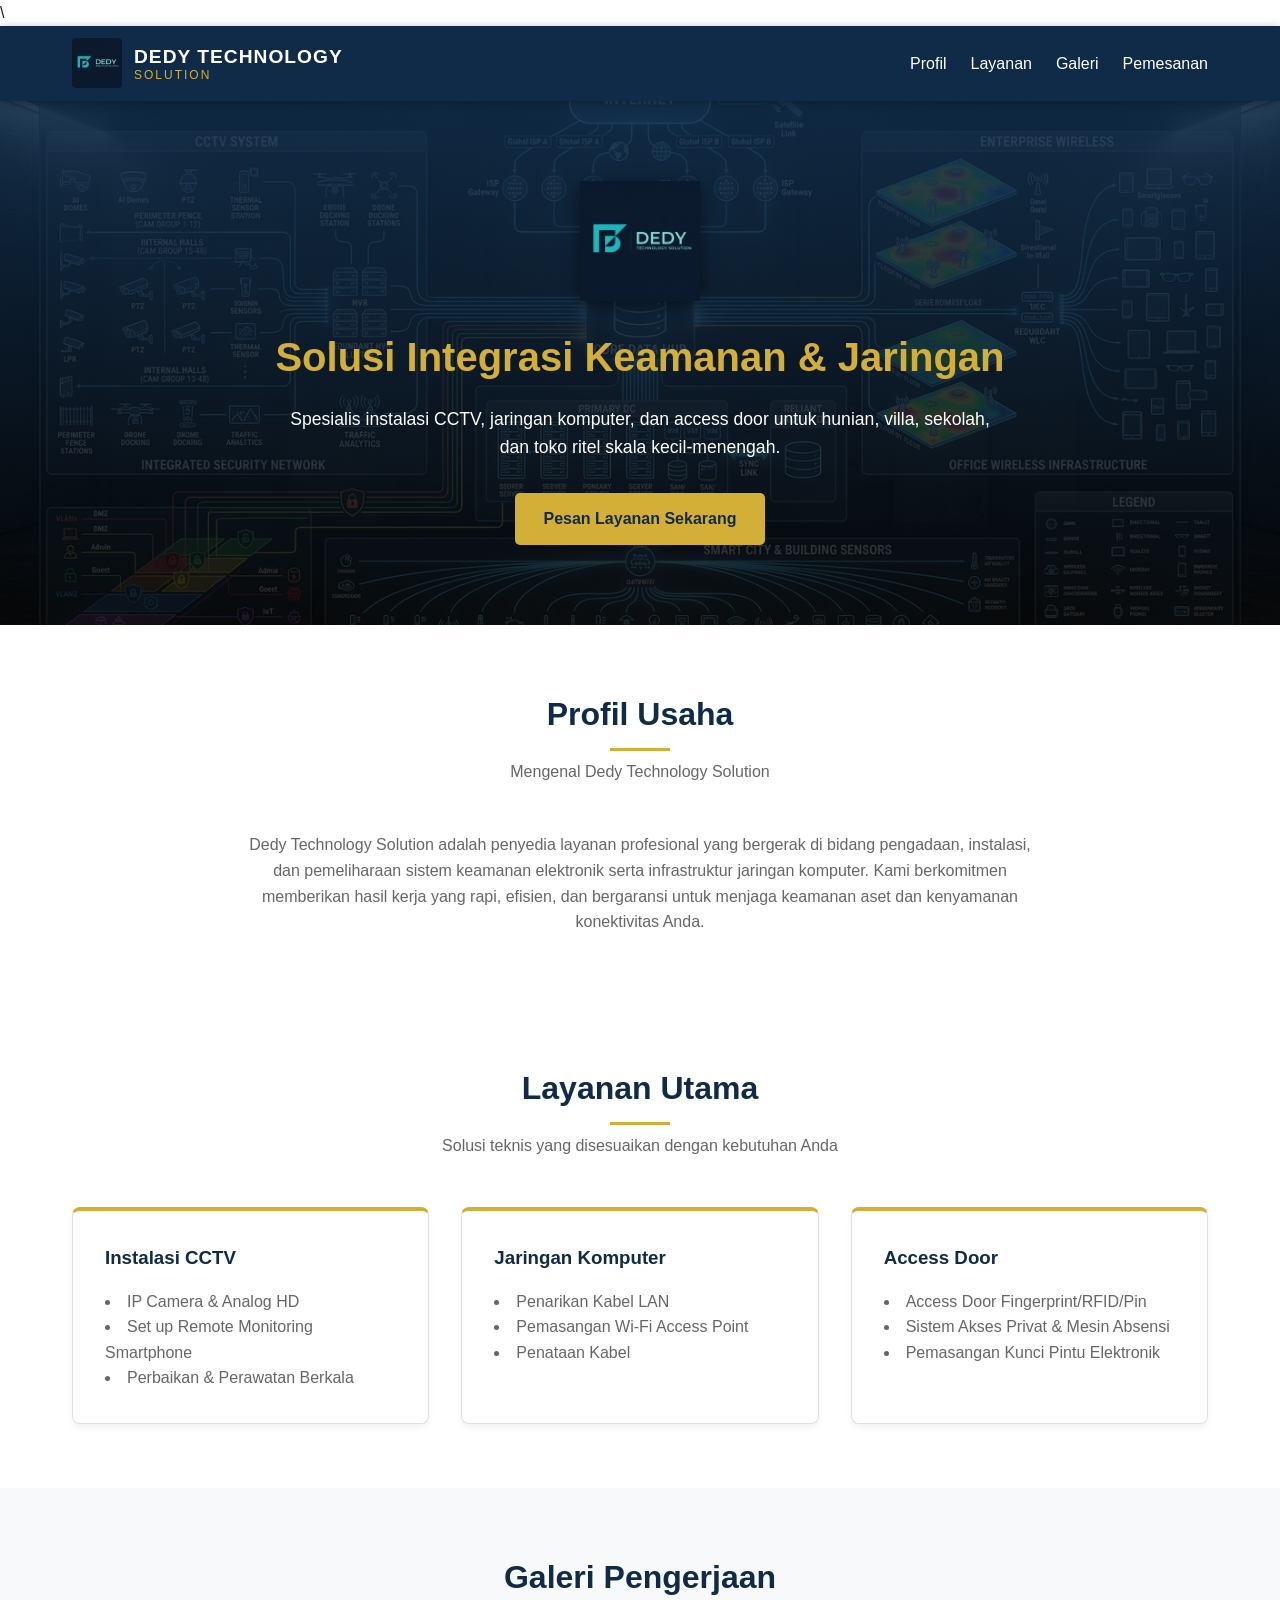
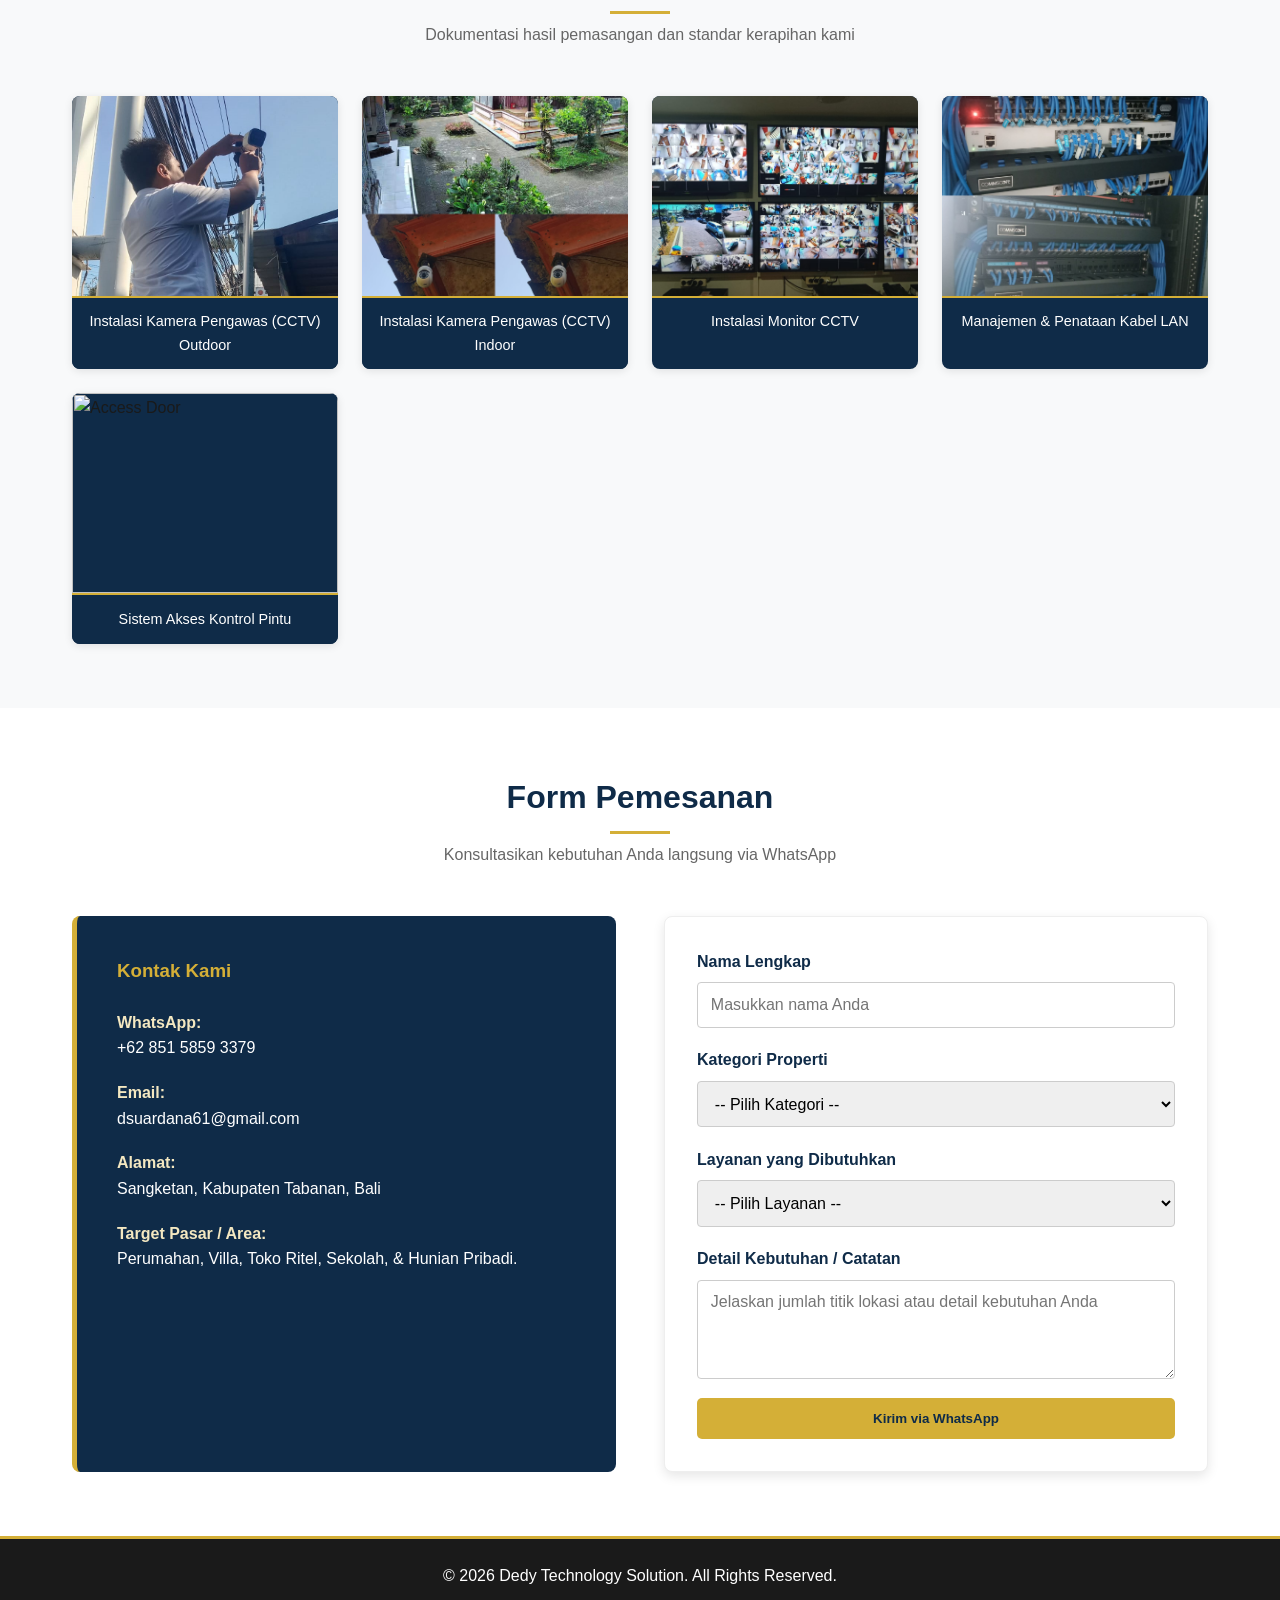
==== dts.html @ 887e9e8c "Update dts.html add image" ====
\<!DOCTYPE html>
<html lang="id">
<head>
  <meta charset="UTF-8">
  <meta name="viewport" content="width=device-width, initial-scale=1.0">
  <title>Dedy Technology Solution - Solusi Keamanan & Jaringan</title>
  <style>
    /* --- CSS RESET & VARIABLES --- */
    :root {
      --primary-blue: #0f2b48;
      --accent-gold: #d4af37;
      --light-gold: #f4e8c1;
      --bg-white: #ffffff;
      --bg-light: #f8f9fa;
      --text-dark: #1a1a1a;
      --text-gray: #666666;
    }

    * {
      box-sizing: border-box;
      margin: 0;
      padding: 0;
      font-family: 'Segoe UI', Tahoma, Geneva, Verdana, sans-serif;
    }

    body {
      color: var(--text-dark);
      background-color: var(--bg-white);
      line-height: 1.6;
    }

    /* --- NAVBAR --- */
    header {
      background-color: var(--primary-blue);
      position: sticky;
      top: 0;
      z-index: 1000;
      box-shadow: 0 2px 10px rgba(0,0,0,0.3);
    }

    .navbar {
      display: flex;
      justify-content: space-between;
      align-items: center;
      max-width: 1200px;
      margin: 0 auto;
      padding: 0.8rem 2rem;
    }

    .logo-container {
      display: flex;
      align-items: center;
      gap: 12px;
      text-decoration: none;
    }

    .logo-img {
      height: 50px;
      width: auto;
      object-fit: contain;
      border-radius: 4px;
    }

    .logo-text {
      font-size: 1.2rem;
      font-weight: bold;
      color: var(--bg-white);
      text-transform: uppercase;
      letter-spacing: 1px;
      line-height: 1.2;
    }

    .logo-text span {
      color: var(--accent-gold);
      display: block;
      font-size: 0.75rem;
      letter-spacing: 2px;
      font-weight: 500;
    }

    .nav-links {
      display: flex;
      list-style: none;
      gap: 1.5rem;
    }

    .nav-links a {
      color: var(--bg-white);
      text-decoration: none;
      font-weight: 500;
      transition: color 0.3s;
    }

    .nav-links a:hover {
      color: var(--accent-gold);
    }

    /* --- HERO SECTION --- */
    .hero {
      background: linear-gradient(rgba(15, 43, 72, 0.9), rgba(0, 0, 0, 0.8)), 
                  url('assets/back1.png') center/cover no-repeat;
      color: var(--bg-white);
      text-align: center;
      padding: 5rem 1rem;
    }

    .hero-logo {
      width: 120px;
      height: auto;
      margin-bottom: 1.5rem;
      filter: drop-shadow(0px 4px 8px rgba(0,0,0,0.5));
    }

    .hero h1 {
      font-size: 2.5rem;
      margin-bottom: 1rem;
      color: var(--accent-gold);
    }

    .hero p {
      font-size: 1.1rem;
      max-width: 700px;
      margin: 0 auto 2rem;
    }

    .btn-gold {
      background-color: var(--accent-gold);
      color: var(--primary-blue);
      padding: 0.8rem 1.8rem;
      border: none;
      border-radius: 5px;
      font-weight: bold;
      text-decoration: none;
      cursor: pointer;
      display: inline-block;
      transition: background-color 0.3s;
    }

    .btn-gold:hover {
      background-color: #b8962d;
      color: var(--bg-white);
    }

    /* --- SECTIONS COMMON --- */
    section {
      padding: 4rem 2rem;
      max-width: 1200px;
      margin: 0 auto;
    }

    .section-title {
      text-align: center;
      font-size: 2rem;
      color: var(--primary-blue);
      margin-bottom: 0.5rem;
      position: relative;
    }

    .section-subtitle {
      text-align: center;
      color: var(--text-gray);
      margin-bottom: 3rem;
    }

    .section-title::after {
      content: '';
      display: block;
      width: 60px;
      height: 3px;
      background-color: var(--accent-gold);
      margin: 0.5rem auto 0;
    }

    /* --- PROFIL & LAYANAN --- */
    .services-grid {
      display: grid;
      grid-template-columns: repeat(auto-fit, minmax(280px, 1fr));
      gap: 2rem;
    }

    .card {
      background-color: var(--bg-white);
      border: 1px solid #e0e0e0;
      border-top: 4px solid var(--accent-gold);
      padding: 2rem;
      border-radius: 8px;
      box-shadow: 0 4px 6px rgba(0,0,0,0.05);
    }

    .card h3 {
      color: var(--primary-blue);
      margin-bottom: 1rem;
    }

    .card ul {
      list-style-position: inside;
      color: var(--text-gray);
    }

    /* --- GALERI --- */
    .bg-light {
      background-color: var(--bg-light);
      max-width: 100%;
    }

    .gallery-container {
      max-width: 1200px;
      margin: 0 auto;
    }

    .gallery-grid {
      display: grid;
      grid-template-columns: repeat(auto-fit, minmax(250px, 1fr));
      gap: 1.5rem;
    }

    .gallery-item {
      position: relative;
      overflow: hidden;
      border-radius: 8px;
      box-shadow: 0 2px 8px rgba(0,0,0,0.1);
      background-color: var(--primary-blue);
    }

    .gallery-item img {
      width: 100%;
      height: 200px;
      object-fit: cover;
      display: block;
      transition: transform 0.3s;
    }

    .gallery-item:hover img {
      transform: scale(1.05);
      opacity: 0.8;
    }

    .gallery-caption {
      padding: 0.8rem;
      background-color: var(--primary-blue);
      color: var(--bg-white);
      text-align: center;
      font-size: 0.9rem;
      border-top: 2px solid var(--accent-gold);
    }

    /* --- KONTAK & FORM --- */
    .contact-wrapper {
      display: grid;
      grid-template-columns: repeat(auto-fit, minmax(300px, 1fr));
      gap: 3rem;
    }

    .contact-info {
      background-color: var(--primary-blue);
      color: var(--bg-white);
      padding: 2.5rem;
      border-radius: 8px;
      border-left: 5px solid var(--accent-gold);
    }

    .contact-info h3 {
      color: var(--accent-gold);
      margin-bottom: 1.5rem;
    }

    .contact-item {
      margin-bottom: 1.2rem;
    }

    .contact-item strong {
      display: block;
      color: var(--light-gold);
    }

    .order-form {
      background-color: var(--bg-white);
      padding: 2rem;
      border-radius: 8px;
      box-shadow: 0 4px 12px rgba(0,0,0,0.1);
      border: 1px solid #eee;
    }

    .form-group {
      margin-bottom: 1.2rem;
    }

    .form-group label {
      display: block;
      margin-bottom: 0.5rem;
      font-weight: 600;
      color: var(--primary-blue);
    }

    .form-group input,
    .form-group select,
    .form-group textarea {
      width: 100%;
      padding: 0.8rem;
      border: 1px solid #ccc;
      border-radius: 4px;
      font-size: 1rem;
    }

    .form-group input:focus,
    .form-group select:focus,
    .form-group textarea:focus {
      outline: none;
      border-color: var(--accent-gold);
    }

    /* --- FOOTER --- */
    footer {
      background-color: var(--text-dark);
      color: var(--bg-white);
      text-align: center;
      padding: 1.5rem;
      border-top: 3px solid var(--accent-gold);
    }

    /* --- RESPONSIVE --- */
    @media (max-width: 768px) {
      .navbar {
        flex-direction: column;
        gap: 1rem;
      }
      .hero h1 {
        font-size: 1.8rem;
      }
    }
  </style>
</head>
<body>

  <!-- NAVBAR WITH LOGO -->
  <header>
    <div class="navbar">
      <a href="#" class="logo-container">
        <img src="Logo.png" alt="Dedy Technology Solution Logo" class="logo-img">
        <div class="logo-text">
          Dedy Technology
          <span>SOLUTION</span>
        </div>
      </a>
      <ul class="nav-links">
        <li><a href="#profil">Profil</a></li>
        <li><a href="#layanan">Layanan</a></li>
        <li><a href="#galeri">Galeri</a></li>
        <li><a href="#pemesanan">Pemesanan</a></li>
      </ul>
    </div>
  </header>

  <!-- HERO SECTION -->
  <div class="hero">
    <img src="Logo.png" alt="Logo Dedy Technology Solution" class="hero-logo">
    <h1>Solusi Integrasi Keamanan & Jaringan</h1>
    <p>Spesialis instalasi CCTV, jaringan komputer, dan access door untuk hunian, villa, sekolah, dan toko ritel skala kecil-menengah.</p>
    <a href="#pemesanan" class="btn-gold">Pesan Layanan Sekarang</a>
  </div>

  <!-- PROFIL SECTION -->
  <section id="profil">
    <h2 class="section-title">Profil Usaha</h2>
    <p class="section-subtitle">Mengenal Dedy Technology Solution</p>
    <p style="text-align: center; max-width: 800px; margin: 0 auto; color: var(--text-gray);">
      Dedy Technology Solution adalah penyedia layanan profesional yang bergerak di bidang pengadaan, instalasi, dan pemeliharaan sistem keamanan elektronik serta infrastruktur jaringan komputer. Kami berkomitmen memberikan hasil kerja yang rapi, efisien, dan bergaransi untuk menjaga keamanan aset dan kenyamanan konektivitas Anda.
    </p>
  </section>

  <!-- LAYANAN SECTION -->
  <section id="layanan">
    <h2 class="section-title">Layanan Utama</h2>
    <p class="section-subtitle">Solusi teknis yang disesuaikan dengan kebutuhan Anda</p>
    <div class="services-grid">
      <div class="card">
        <h3>Instalasi CCTV</h3>
        <ul>
          <li>IP Camera & Analog HD</li>
          <li>Set up Remote Monitoring Smartphone</li>
          <li>Perbaikan & Perawatan Berkala</li>
        </ul>
      </div>
      <div class="card">
        <h3>Jaringan Komputer</h3>
        <ul>
          <li>Penarikan Kabel LAN</li>
          <li>Pemasangan Wi-Fi Access Point</li>
          <li>Penataan Kabel</li>
        </ul>
      </div>
      <div class="card">
        <h3>Access Door</h3>
        <ul>
          <li>Access Door Fingerprint/RFID/Pin</li>
          <li>Sistem Akses Privat & Mesin Absensi</li>
          <li>Pemasangan Kunci Pintu Elektronik</li>
        </ul>
      </div>
    </div>
  </section>

  <!-- GALERI SECTION -->
  <div class="bg-light">
    <section id="galeri" class="gallery-container">
      <h2 class="section-title">Galeri Pengerjaan</h2>
      <p class="section-subtitle">Dokumentasi hasil pemasangan dan standar kerapihan kami</p>
      <div class="gallery-grid">
        <div class="gallery-item">
          <img src="assets/cctv1.jpeg?auto=format&fit=crop&w=500&q=80" alt="Instalasi CCTV">
          <div class="gallery-caption">Instalasi Kamera Pengawas (CCTV) Outdoor</div>
        </div>
		<div class="gallery-item">
          <img src="assets/cctv1.png?auto=format&fit=crop&w=500&q=80" alt="Instalasi CCTV">
          <div class="gallery-caption">Instalasi Kamera Pengawas (CCTV) Indoor</div>
        </div>
		<div class="gallery-item">
          <img src="assets/Monitor.webp?auto=format&fit=crop&w=500&q=80" alt="Instalasi CCTV">
          <div class="gallery-caption">Instalasi Monitor CCTV</div>
        </div>
        <div class="gallery-item">
          <img src="assets/kabel1.png?auto=format&fit=crop&w=500&q=80" alt="Instalasi Jaringan">
          <div class="gallery-caption">Manajemen & Penataan Kabel LAN</div>
        </div>
        <div class="gallery-item">
          <img src="https://images.unsplash.com/photo-1558002038-1055907df827?auto=format&fit=crop&w=500&q=80" alt="Access Door">
          <div class="gallery-caption">Sistem Akses Kontrol Pintu</div>
        </div>
      </div>
    </section>
  </div>

  <!-- KONTAK & FORM PEMESANAN -->
  <section id="pemesanan">
    <h2 class="section-title">Form Pemesanan</h2>
    <p class="section-subtitle">Konsultasikan kebutuhan Anda langsung via WhatsApp</p>
    
    <div class="contact-wrapper">
      <div class="contact-info">
        <h3>Kontak Kami</h3>
        <div class="contact-item">
          <strong>WhatsApp:</strong>
          +62 851 5859 3379
        </div>
        <div class="contact-item">
          <strong>Email:</strong>
          dsuardana61@gmail.com
        </div>
								<div class="contact-item">
          <strong>Alamat:</strong>
          Sangketan, Kabupaten Tabanan, Bali
        </div>
        <div class="contact-item">
          <strong>Target Pasar / Area:</strong>
          Perumahan, Villa, Toko Ritel, Sekolah, & Hunian Pribadi.
        </div>
      </div>

      <div class="order-form">
        <form id="waForm">
          <div class="form-group">
            <label for="nama">Nama Lengkap</label>
            <input type="text" id="nama" placeholder="Masukkan nama Anda" required>
          </div>
          <div class="form-group">
            <label for="kategori">Kategori Properti</label>
            <select id="kategori" required>
              <option value="">-- Pilih Kategori --</option>
              <option value="Hunian Pribadi / Perumahan">Hunian Pribadi / Perumahan</option>
              <option value="Villa">Villa</option>
              <option value="Toko Ritel">Toko Ritel</option>
              <option value="Sekolah">Sekolah</option>
              <option value="Lainnya">Lainnya</option>
            </select>
          </div>
          <div class="form-group">
            <label for="layanan_pilih">Layanan yang Dibutuhkan</label>
            <select id="layanan_pilih" required>
              <option value="">-- Pilih Layanan --</option>
              <option value="Instalasi CCTV">Instalasi CCTV</option>
              <option value="Jaringan Komputer & Wi-Fi">Jaringan Komputer & Wi-Fi</option>
              <option value="Access Door / Akses Kontrol">Access Door / Akses Kontrol</option>
              <option value="Paket Kombinasi">Paket Kombinasi</option>
            </select>
          </div>
          <div class="form-group">
            <label for="catatan">Detail Kebutuhan / Catatan</label>
            <textarea id="catatan" rows="4" placeholder="Jelaskan jumlah titik lokasi atau detail kebutuhan Anda"></textarea>
          </div>
          <button type="submit" class="btn-gold" style="width: 100%;">Kirim via WhatsApp</button>
        </form>
      </div>
    </div>
  </section>

  <!-- FOOTER -->
  <footer>
    <p>&copy; 2026 Dedy Technology Solution. All Rights Reserved.</p>
  </footer>

  <!-- JAVASCRIPT -->
  <script>
    document.getElementById('waForm').addEventListener('submit', function(e) {
      e.preventDefault();

      // Mengambil nilai input
      const nama = document.getElementById('nama').value;
      const kategori = document.getElementById('kategori').value;
      const layanan = document.getElementById('layanan_pilih').value;
      const catatan = document.getElementById('catatan').value;

      // Nomor tujuan WA
      const noHp = '+6285158593379';

      // Format Pesan WhatsApp
      let pesan = `Halo *Dedy Technology Solution*, saya ingin memesan / berkonsultasi mengenai jasa Anda:%0A%0A`;
      pesan += `*Nama:* ${nama}%0A`;
      pesan += `*Kategori Properti:* ${kategori}%0A`;
      pesan += `*Layanan:* ${layanan}%0A`;
      if(catatan) {
        pesan += `*Catatan/Kebutuhan:* ${catatan}%0A`;
      }

      // Membuka URL WhatsApp
      const url = `https://wa.me/${noHp}?text=${pesan}`;
      window.open(url, '_blank');
    });
  </script>
</body>
</html>
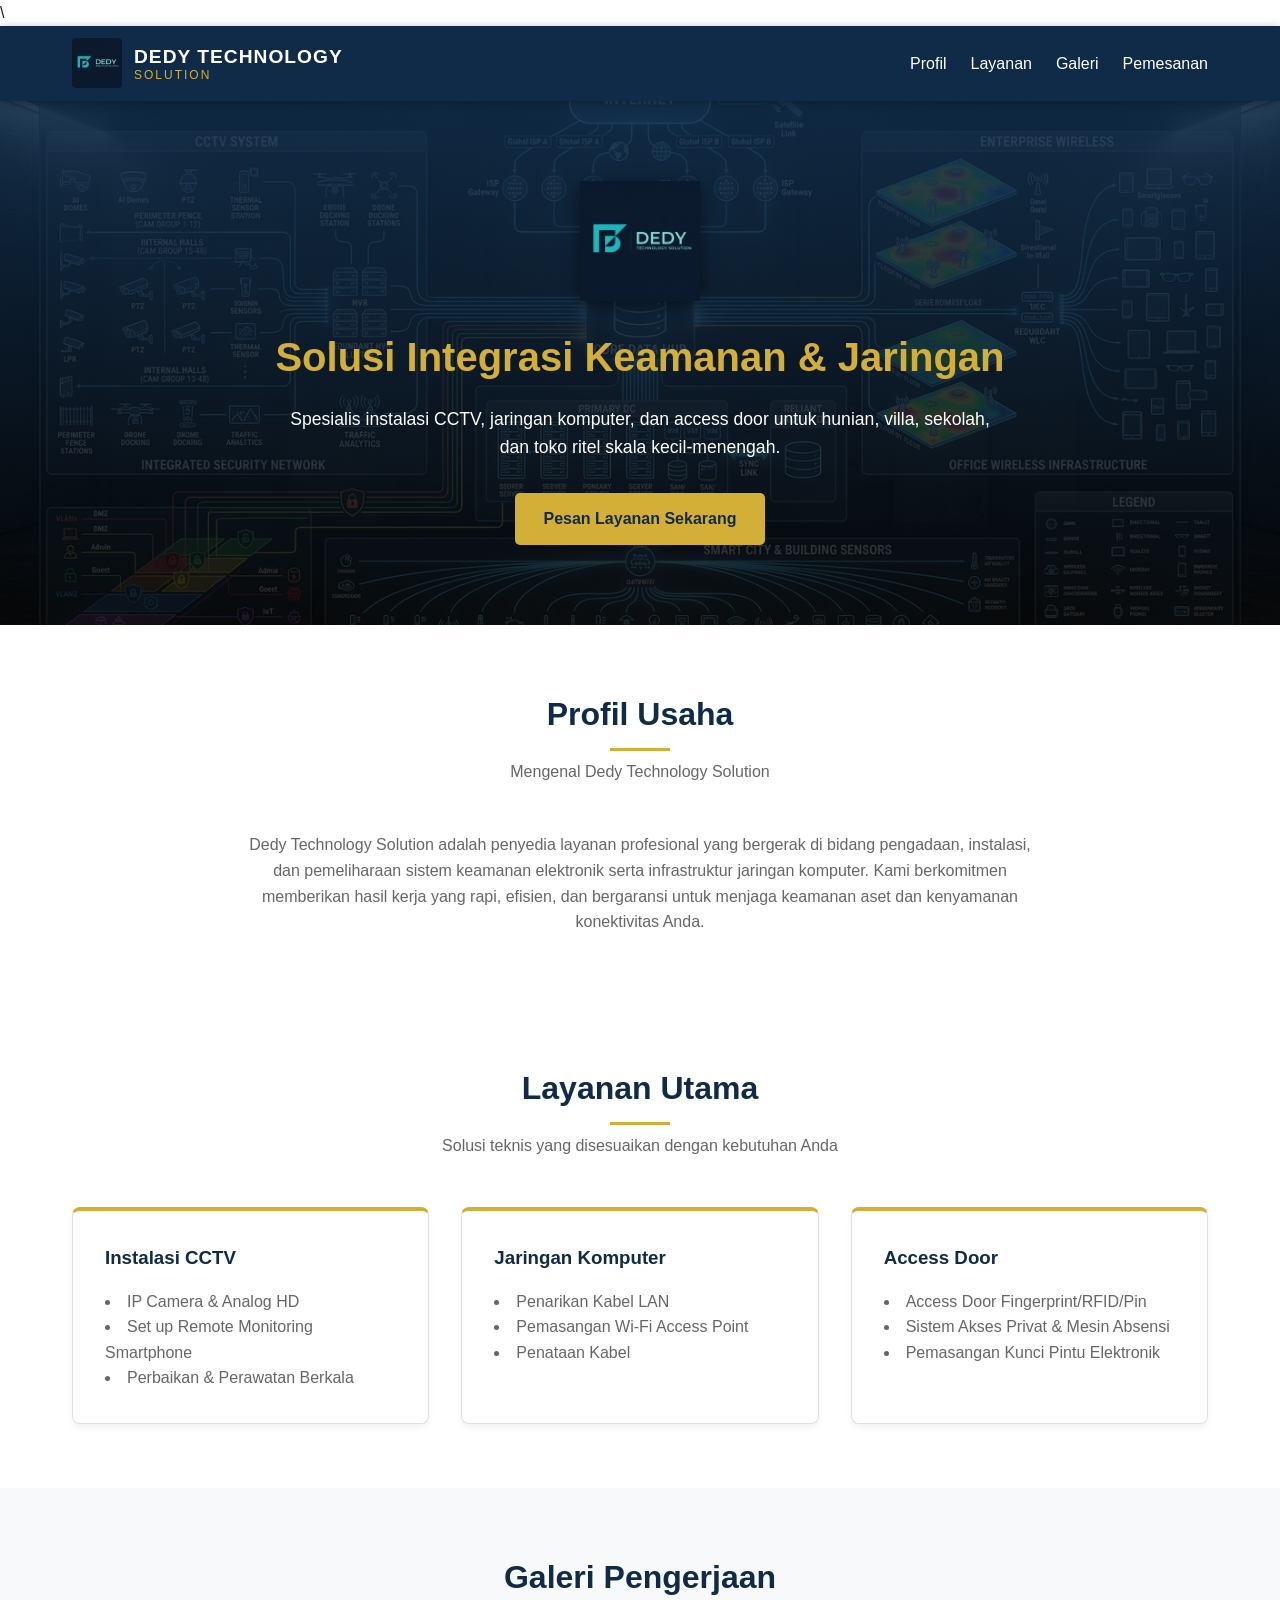
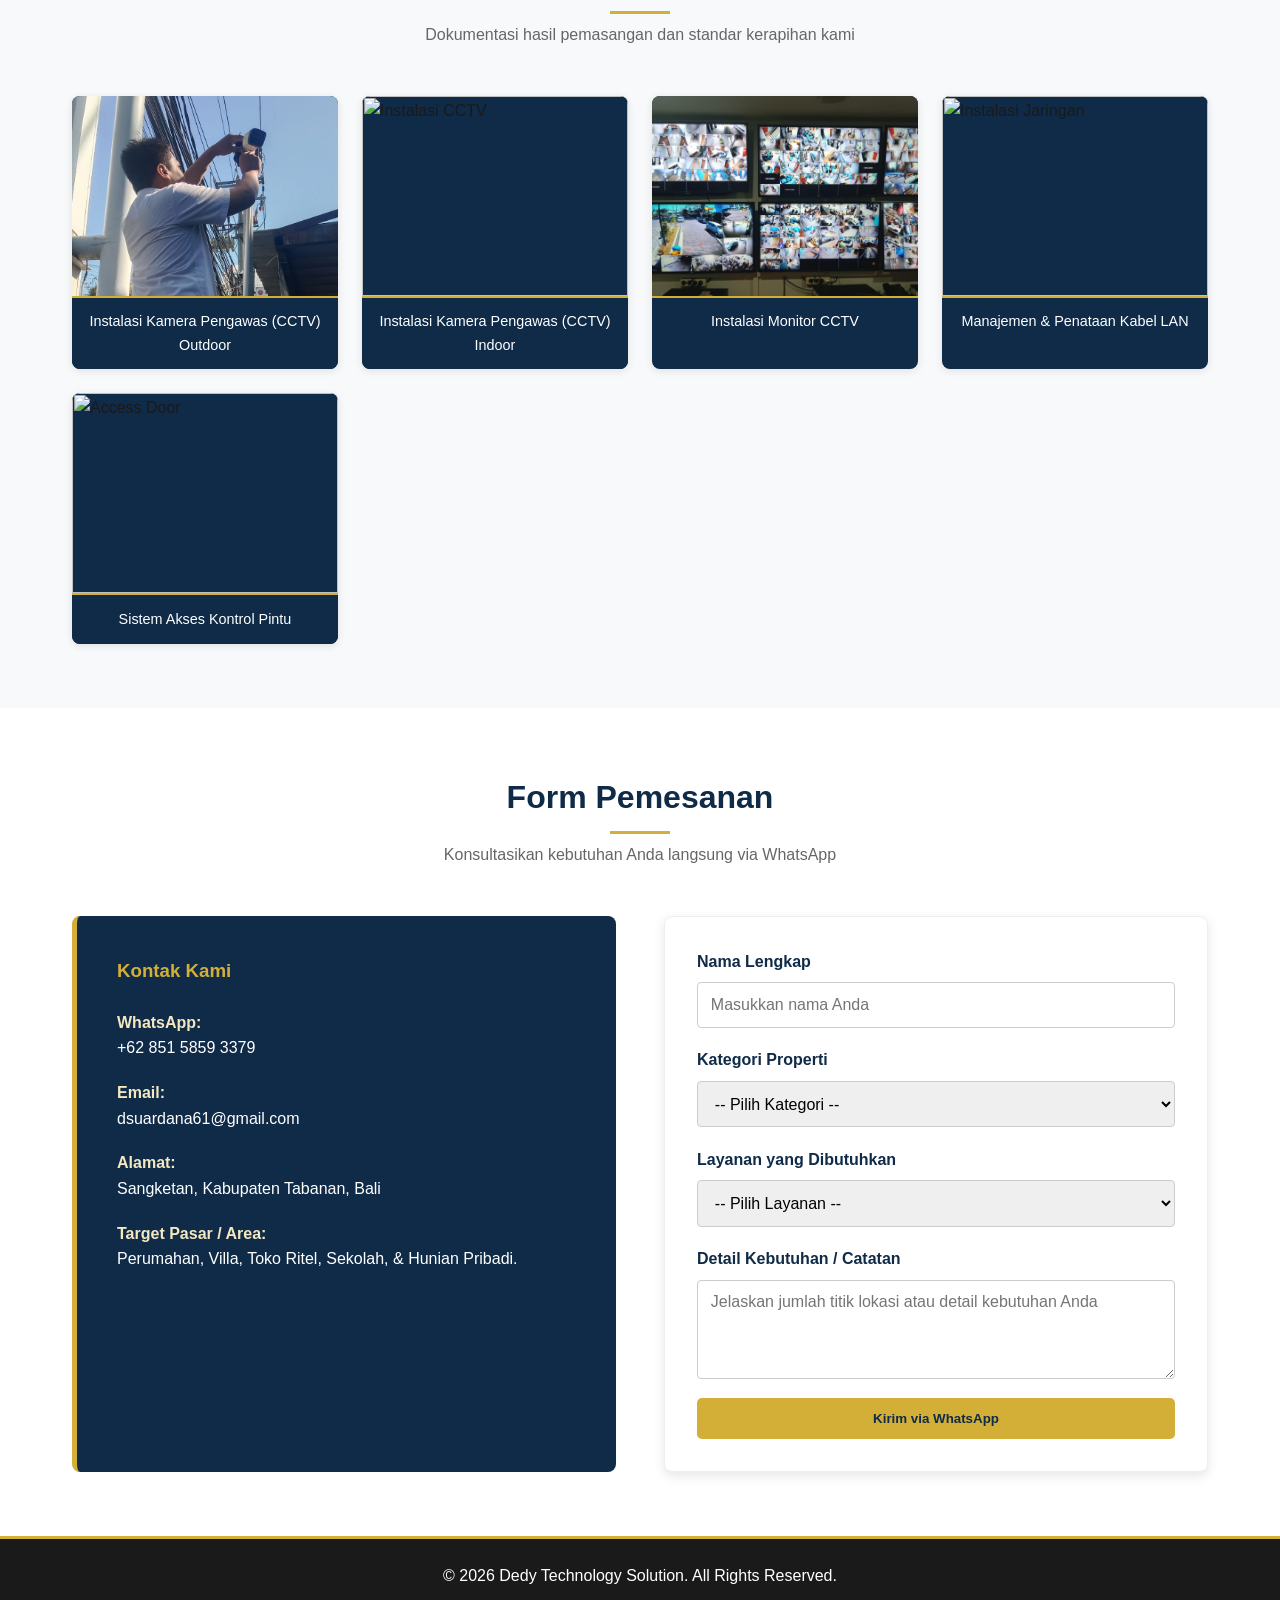
==== commit 275aa526: "Update dts.html update format image" ====
--- a/dts.html
+++ b/dts.html
@@ -411,7 +411,7 @@
           <div class="gallery-caption">Instalasi Kamera Pengawas (CCTV) Outdoor</div>
         </div>
 		<div class="gallery-item">
-          <img src="assets/cctv1.png?auto=format&fit=crop&w=500&q=80" alt="Instalasi CCTV">
+          <img src="assets/cctv1.webp?auto=format&fit=crop&w=500&q=80" alt="Instalasi CCTV">
           <div class="gallery-caption">Instalasi Kamera Pengawas (CCTV) Indoor</div>
         </div>
 		<div class="gallery-item">
@@ -419,7 +419,7 @@
           <div class="gallery-caption">Instalasi Monitor CCTV</div>
         </div>
         <div class="gallery-item">
-          <img src="assets/kabel1.png?auto=format&fit=crop&w=500&q=80" alt="Instalasi Jaringan">
+          <img src="assets/kabel1.webp?auto=format&fit=crop&w=500&q=80" alt="Instalasi Jaringan">
           <div class="gallery-caption">Manajemen & Penataan Kabel LAN</div>
         </div>
         <div class="gallery-item">
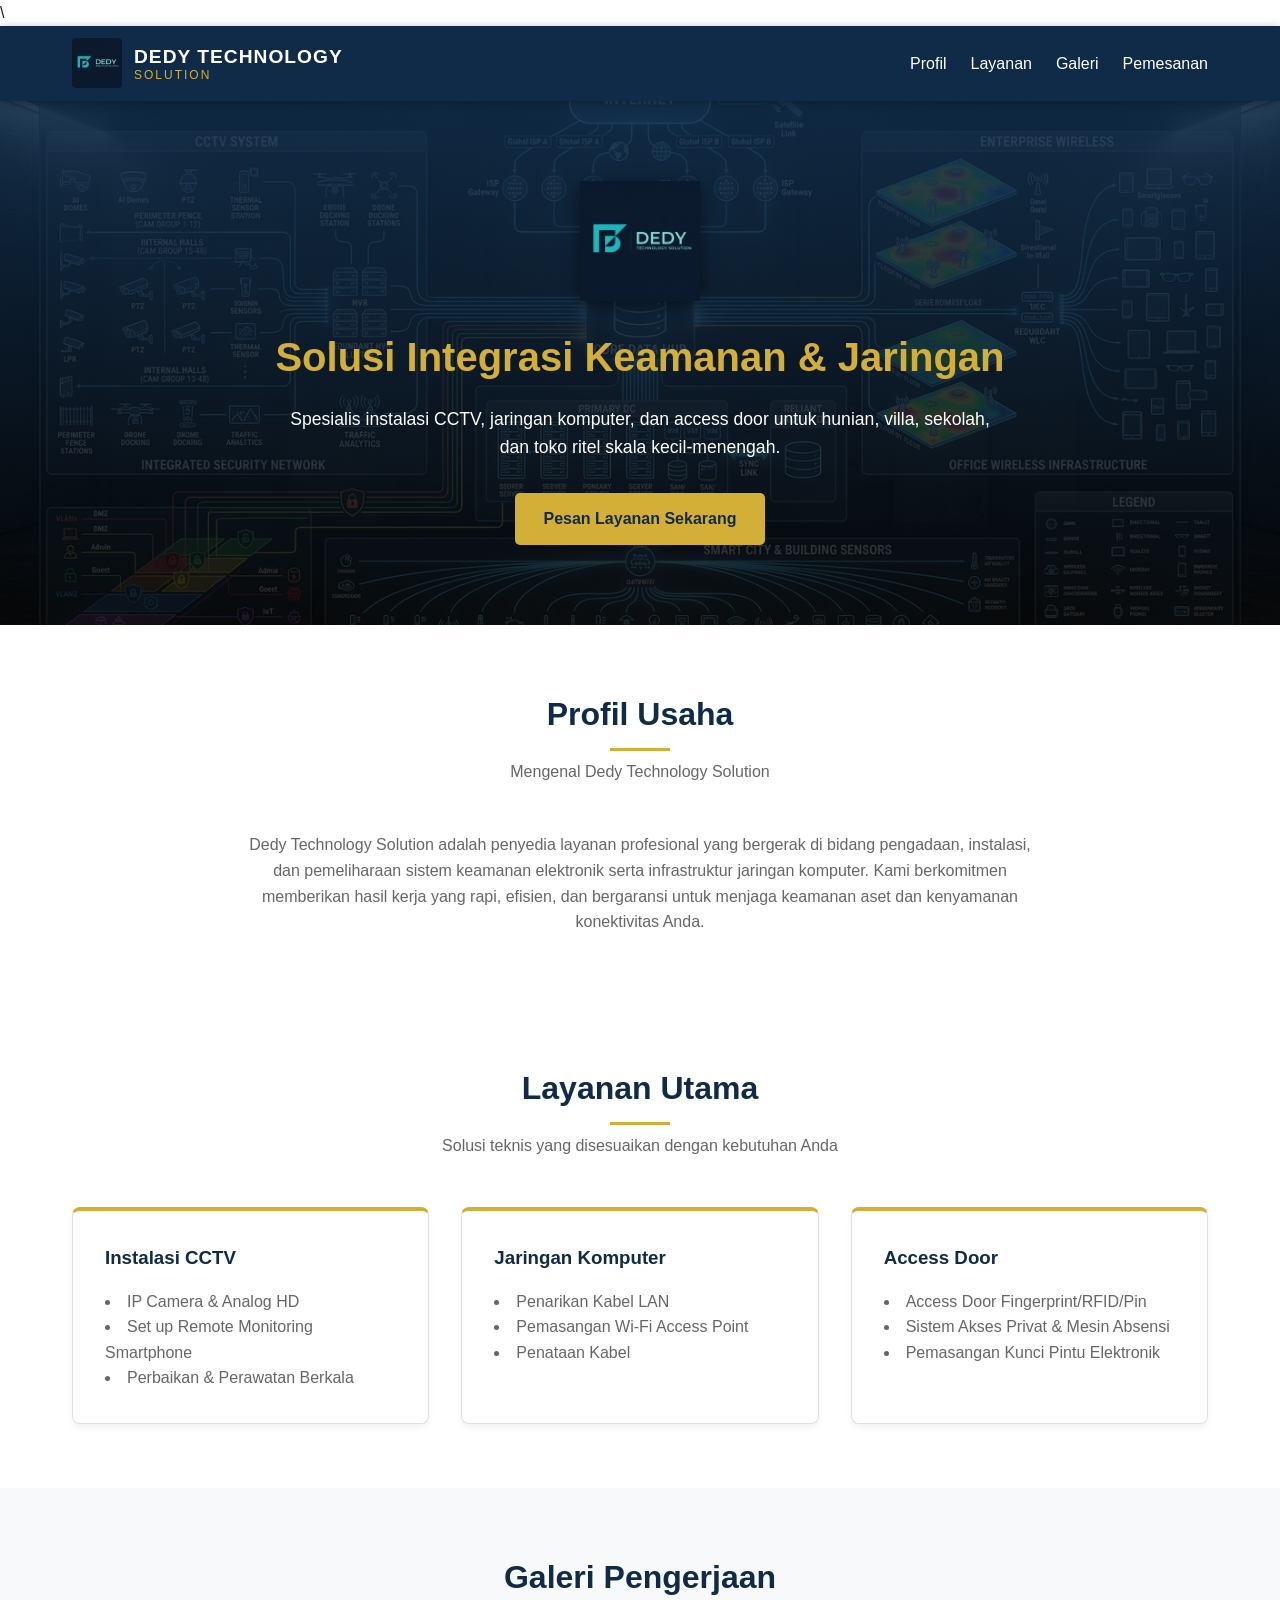
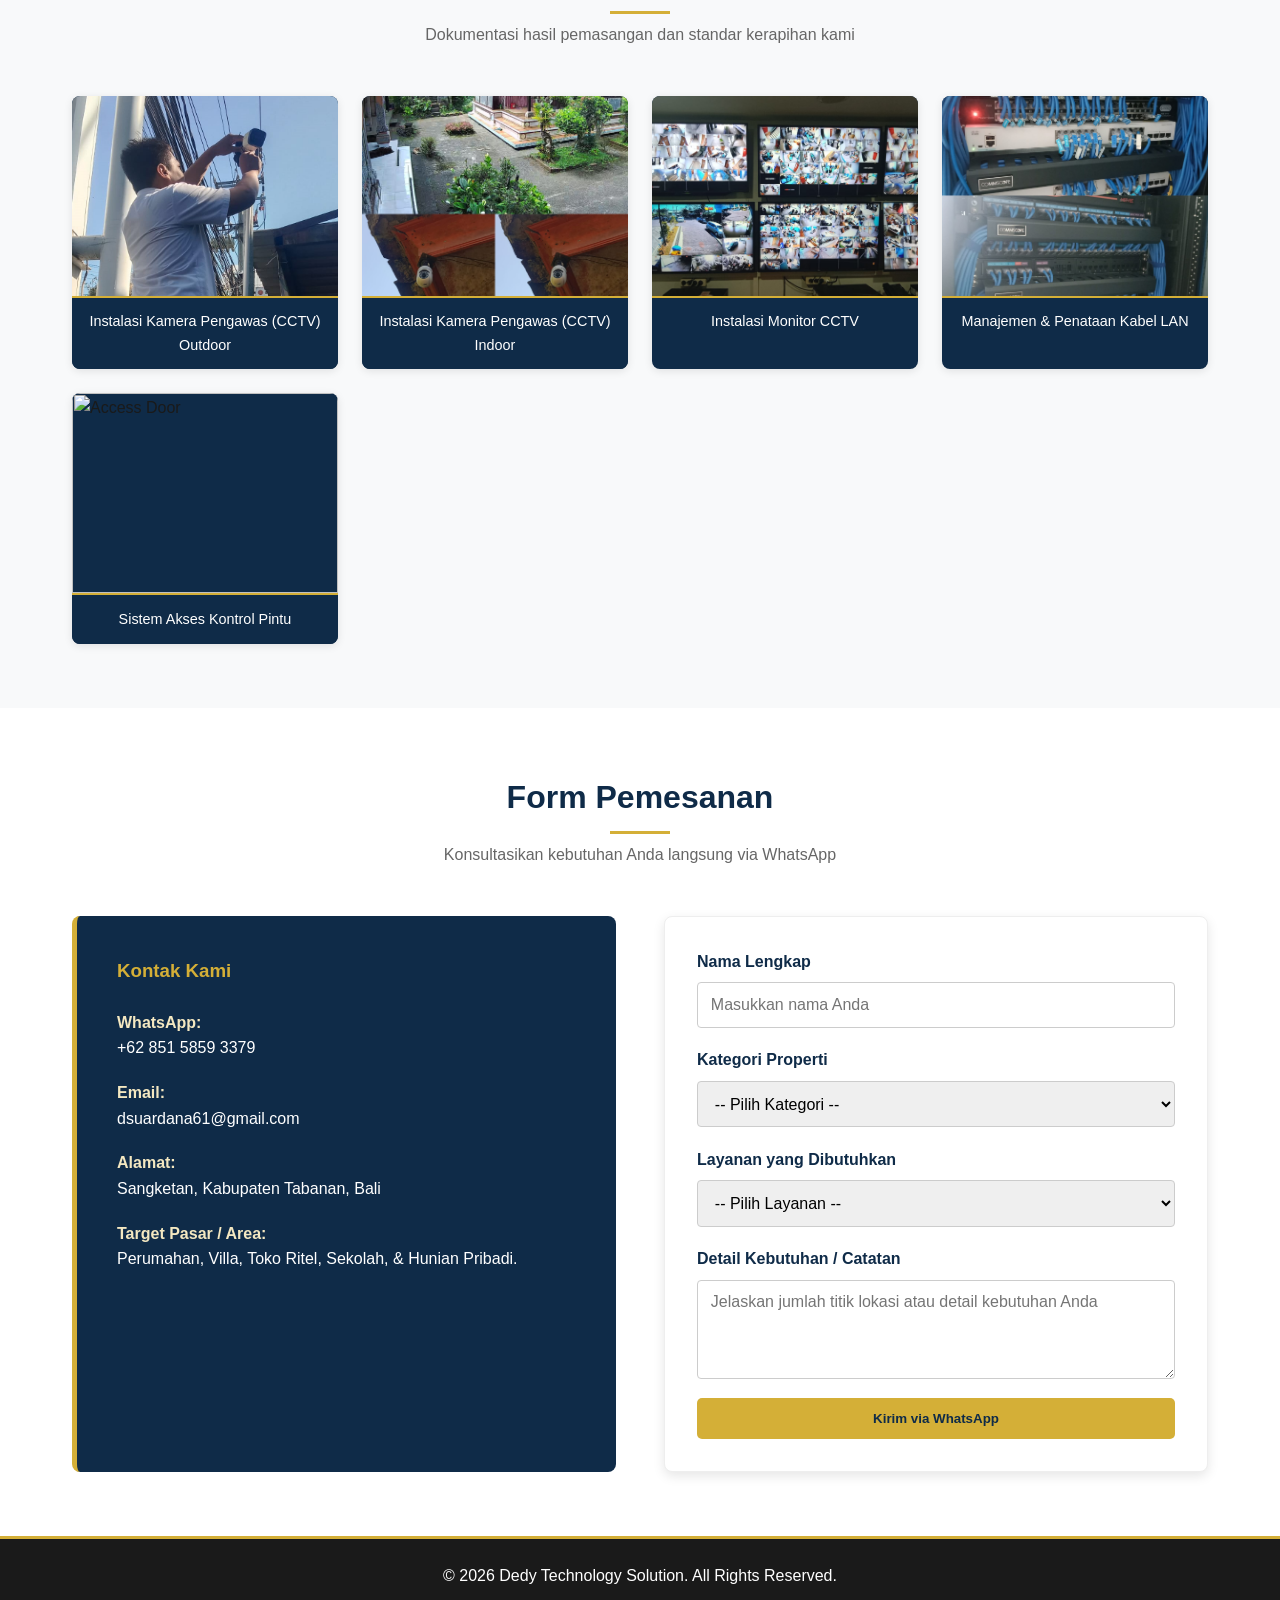
==== commit 5259f2b0: "Update dts.html" ====
--- a/dts.html
+++ b/dts.html
@@ -415,7 +415,7 @@
           <div class="gallery-caption">Instalasi Kamera Pengawas (CCTV) Indoor</div>
         </div>
 		<div class="gallery-item">
-          <img src="assets/Monitor.webp?auto=format&fit=crop&w=500&q=80" alt="Instalasi CCTV">
+          <img src="assets/Monitor.webp?auto=format&fit=crop&w=500&q=80" alt="Instalasi monitorCCTV">
           <div class="gallery-caption">Instalasi Monitor CCTV</div>
         </div>
         <div class="gallery-item">
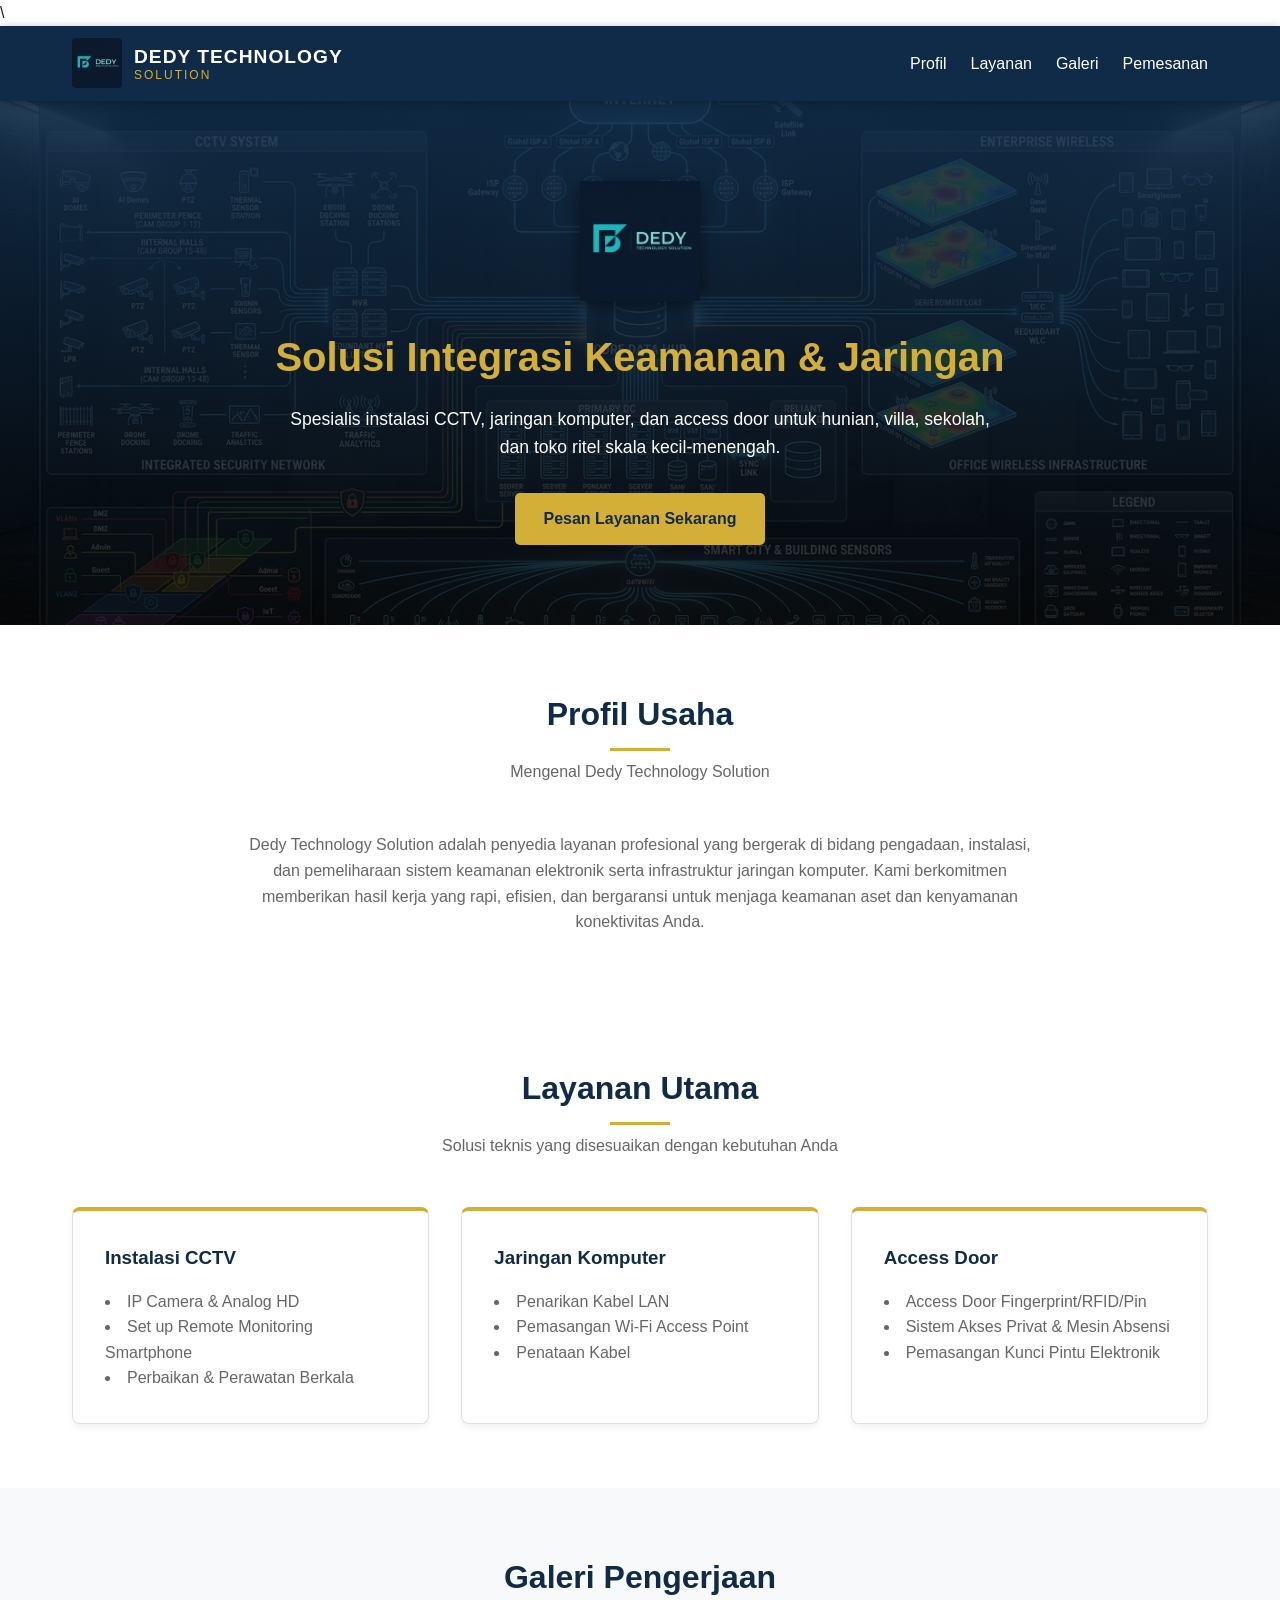
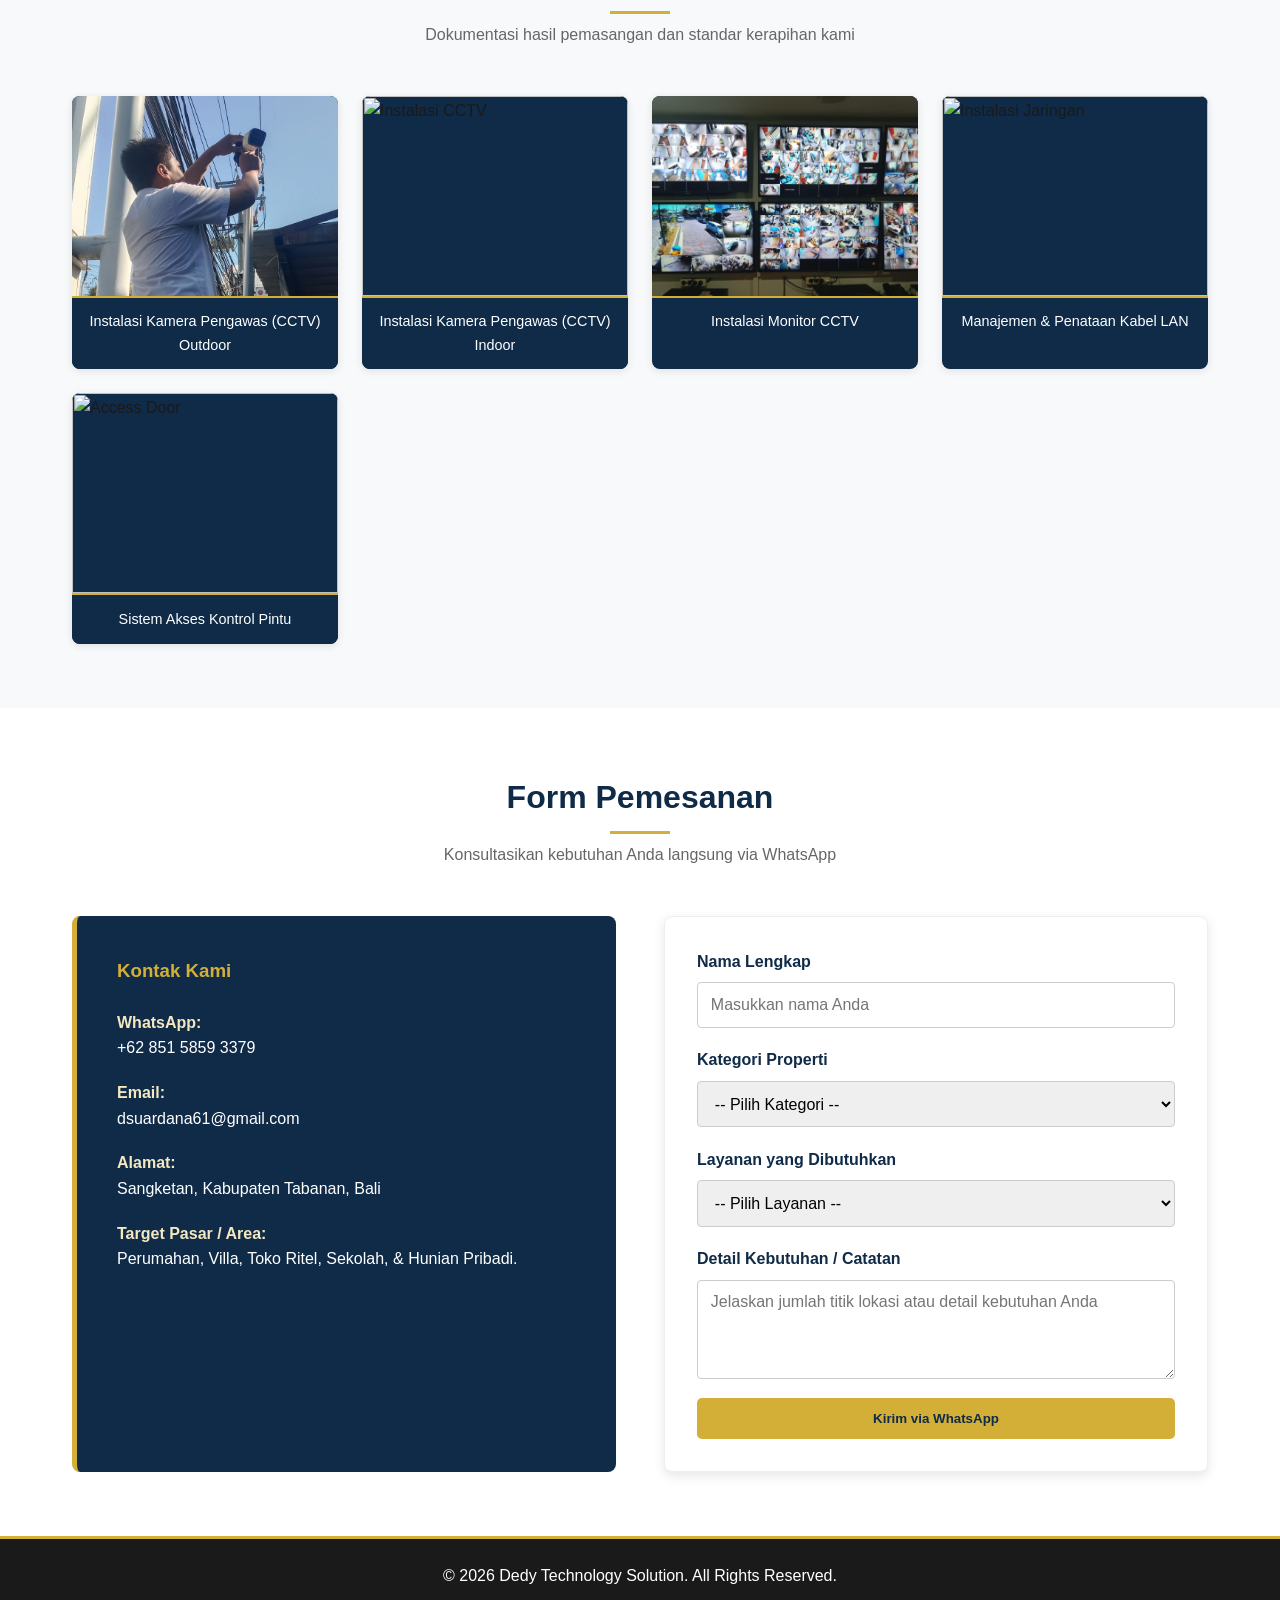
==== commit 56efe065: "Update dts.html" ====
--- a/dts.html
+++ b/dts.html
@@ -411,7 +411,7 @@
           <div class="gallery-caption">Instalasi Kamera Pengawas (CCTV) Outdoor</div>
         </div>
 		<div class="gallery-item">
-          <img src="assets/cctv1.webp?auto=format&fit=crop&w=500&q=80" alt="Instalasi CCTV">
+          <img src="assets/cctv1.png?auto=format&fit=crop&w=500&q=80" alt="Instalasi CCTV">
           <div class="gallery-caption">Instalasi Kamera Pengawas (CCTV) Indoor</div>
         </div>
 		<div class="gallery-item">
@@ -419,7 +419,7 @@
           <div class="gallery-caption">Instalasi Monitor CCTV</div>
         </div>
         <div class="gallery-item">
-          <img src="assets/kabel1.webp?auto=format&fit=crop&w=500&q=80" alt="Instalasi Jaringan">
+          <img src="assets/kabel1.png?auto=format&fit=crop&w=500&q=80" alt="Instalasi Jaringan">
           <div class="gallery-caption">Manajemen & Penataan Kabel LAN</div>
         </div>
         <div class="gallery-item">
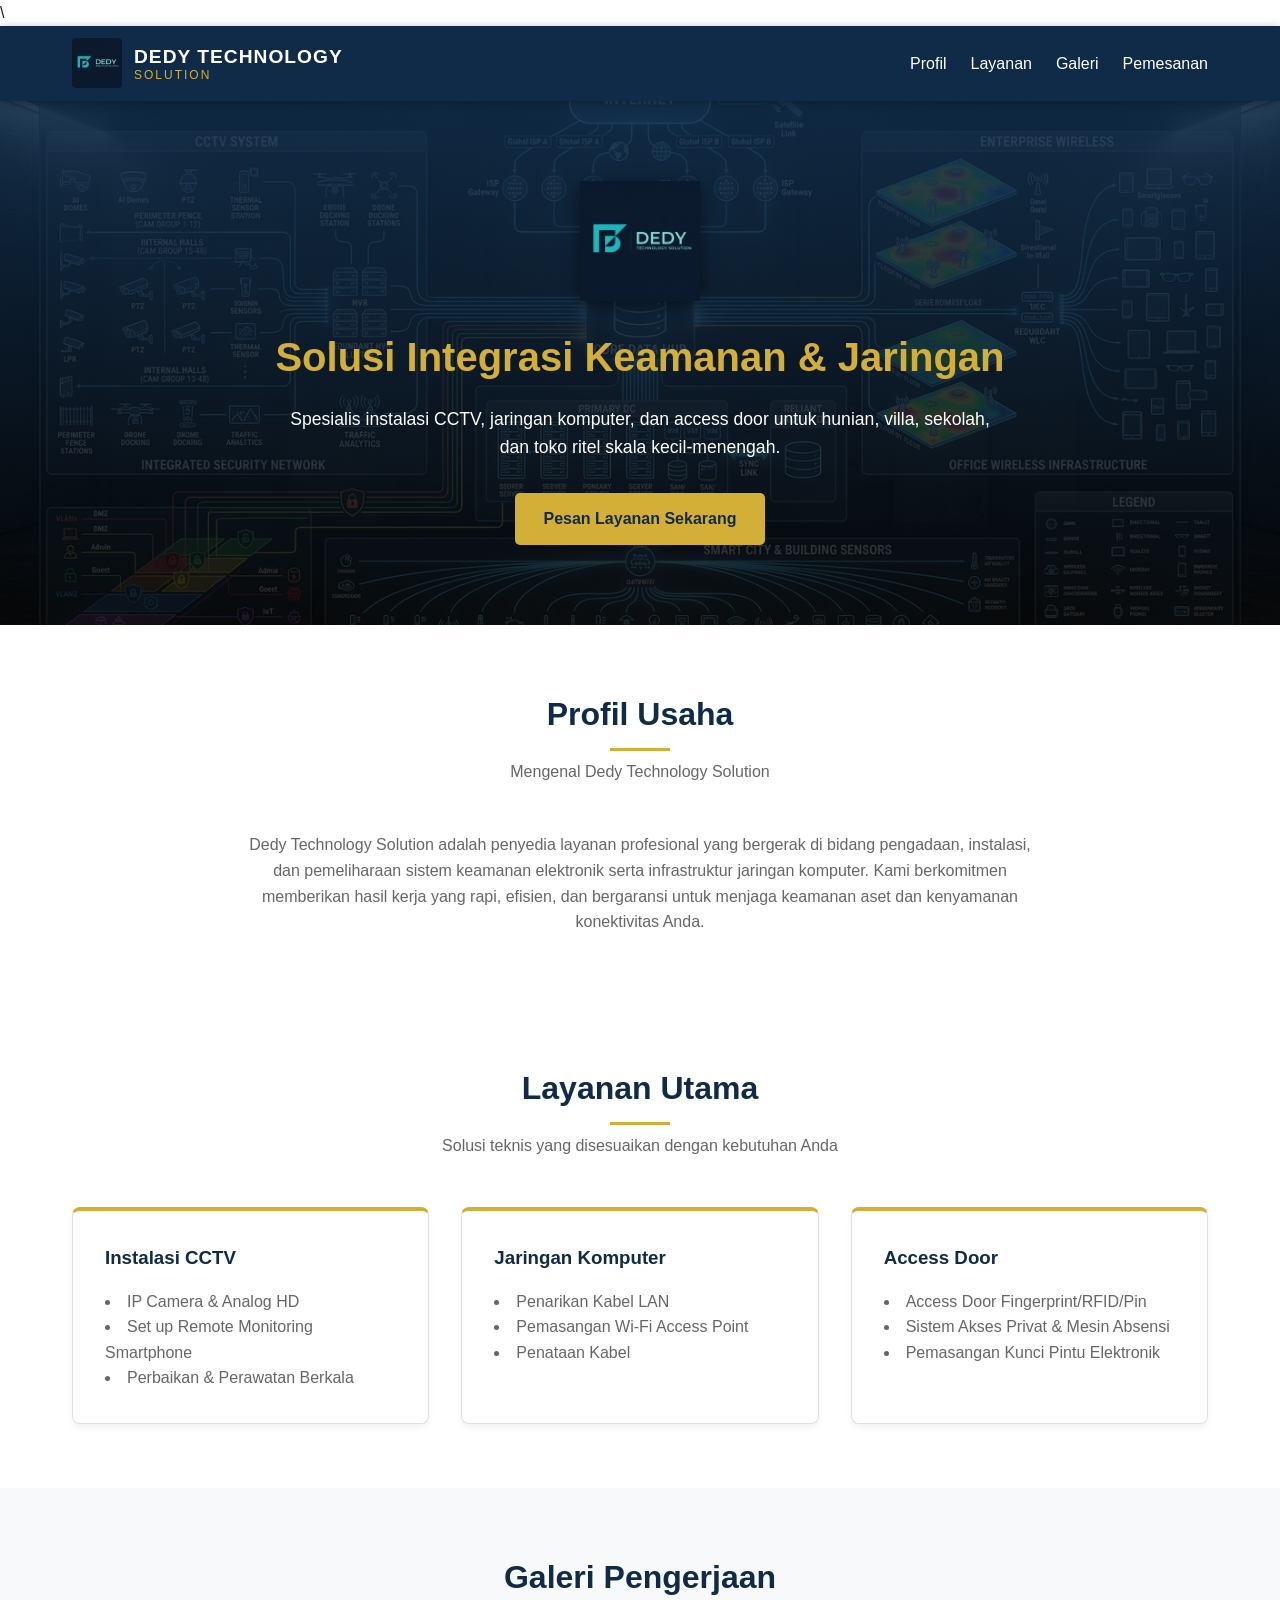
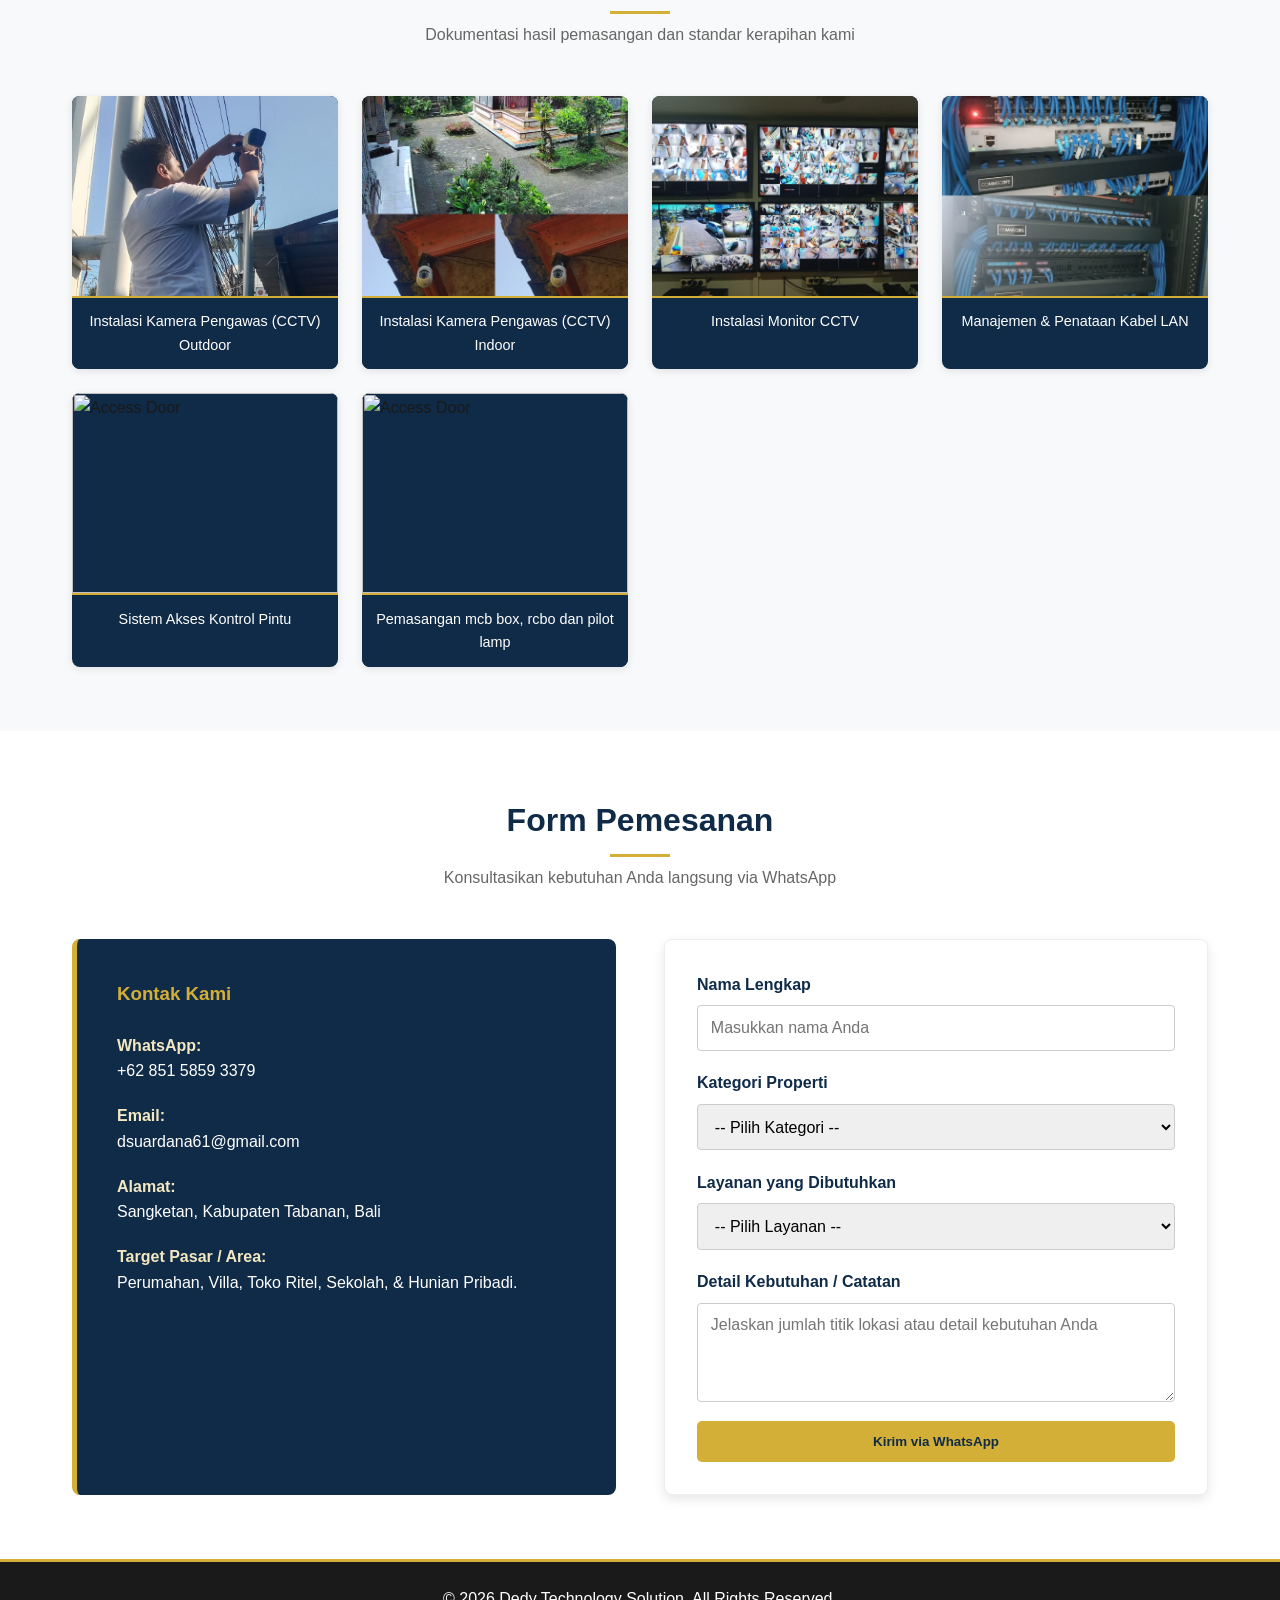
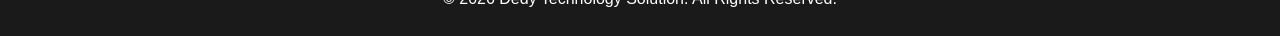
==== commit 092eac60: "Update dts.html update galeri" ====
--- a/dts.html
+++ b/dts.html
@@ -425,6 +425,10 @@
         <div class="gallery-item">
           <img src="https://images.unsplash.com/photo-1558002038-1055907df827?auto=format&fit=crop&w=500&q=80" alt="Access Door">
           <div class="gallery-caption">Sistem Akses Kontrol Pintu</div>
+        </div>
+        <div class="gallery-item">
+          <img src="https://images.unsplash.com/photo-1558002038-1055907df827?auto=format&fit=crop&w=500&q=80" alt="Access Door">
+          <div class="gallery-caption">Pemasangan mcb box, rcbo dan pilot lamp </div>
         </div>
       </div>
     </section>
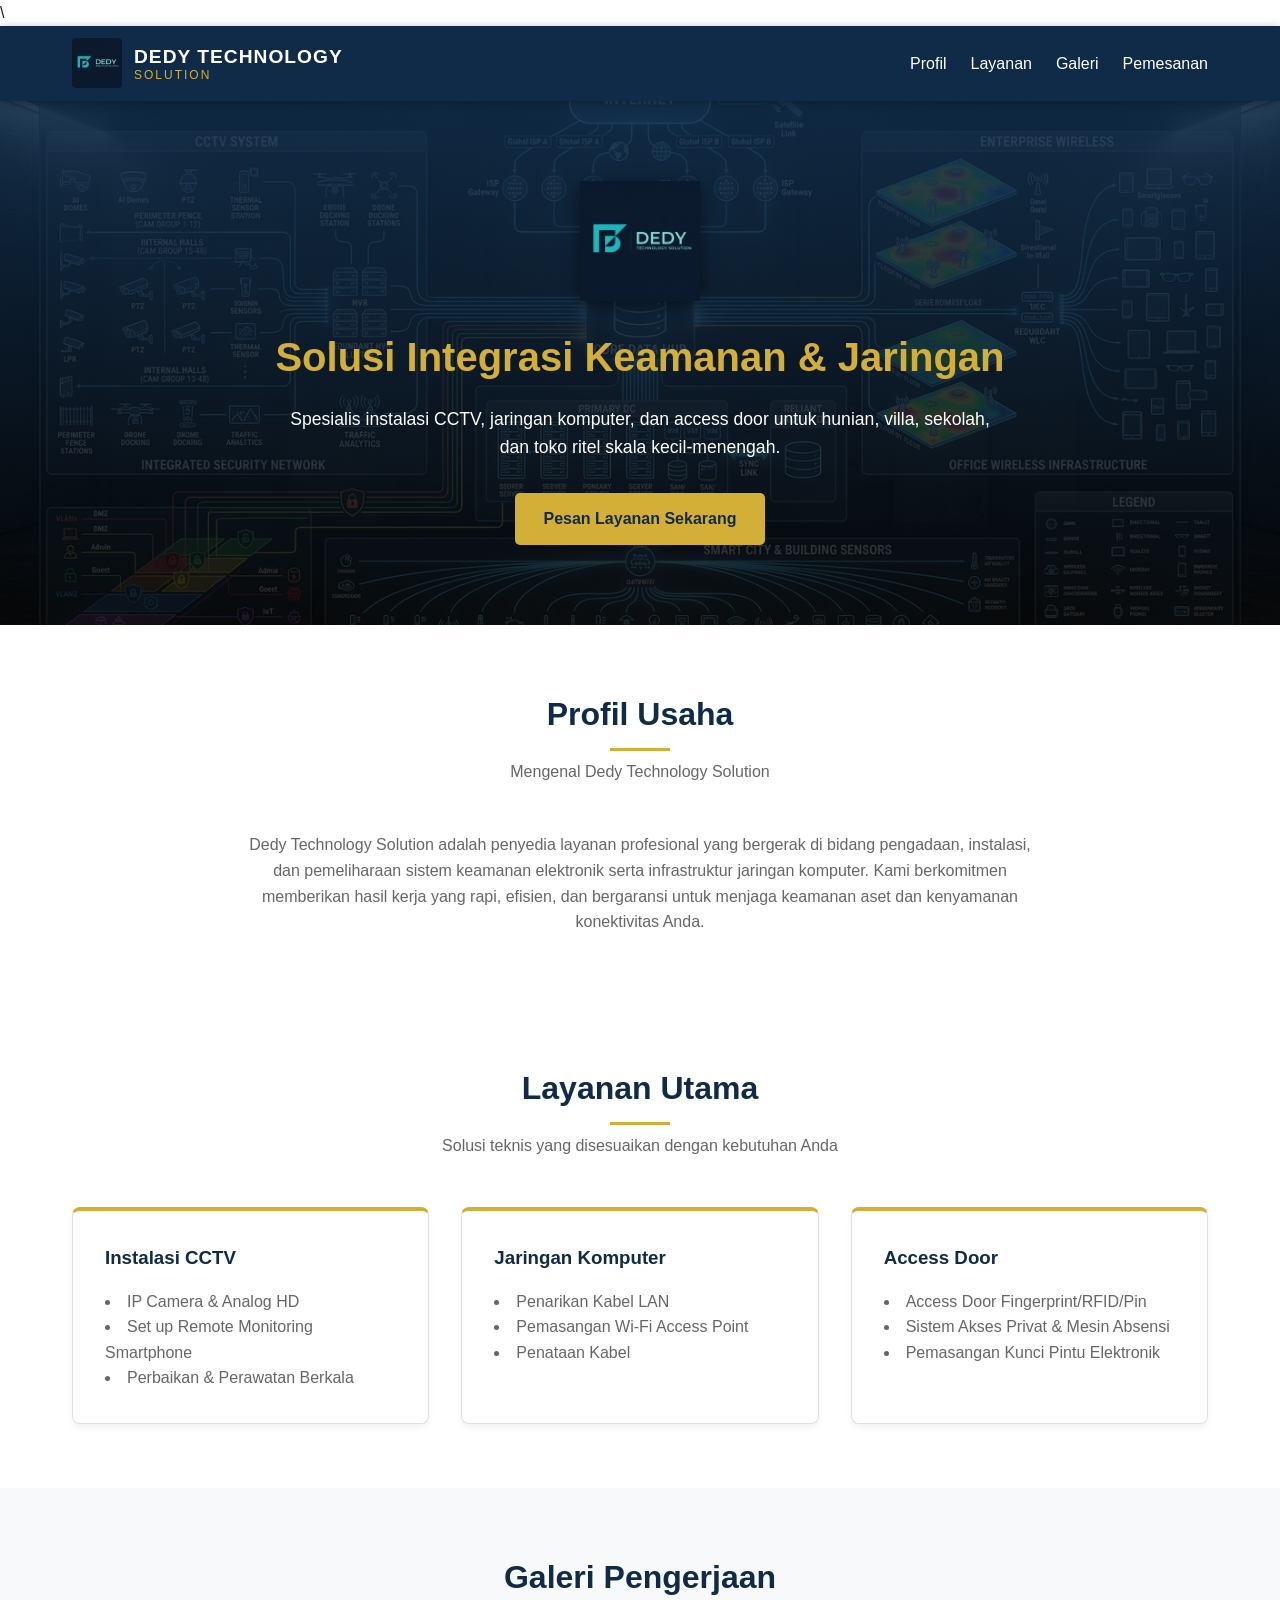
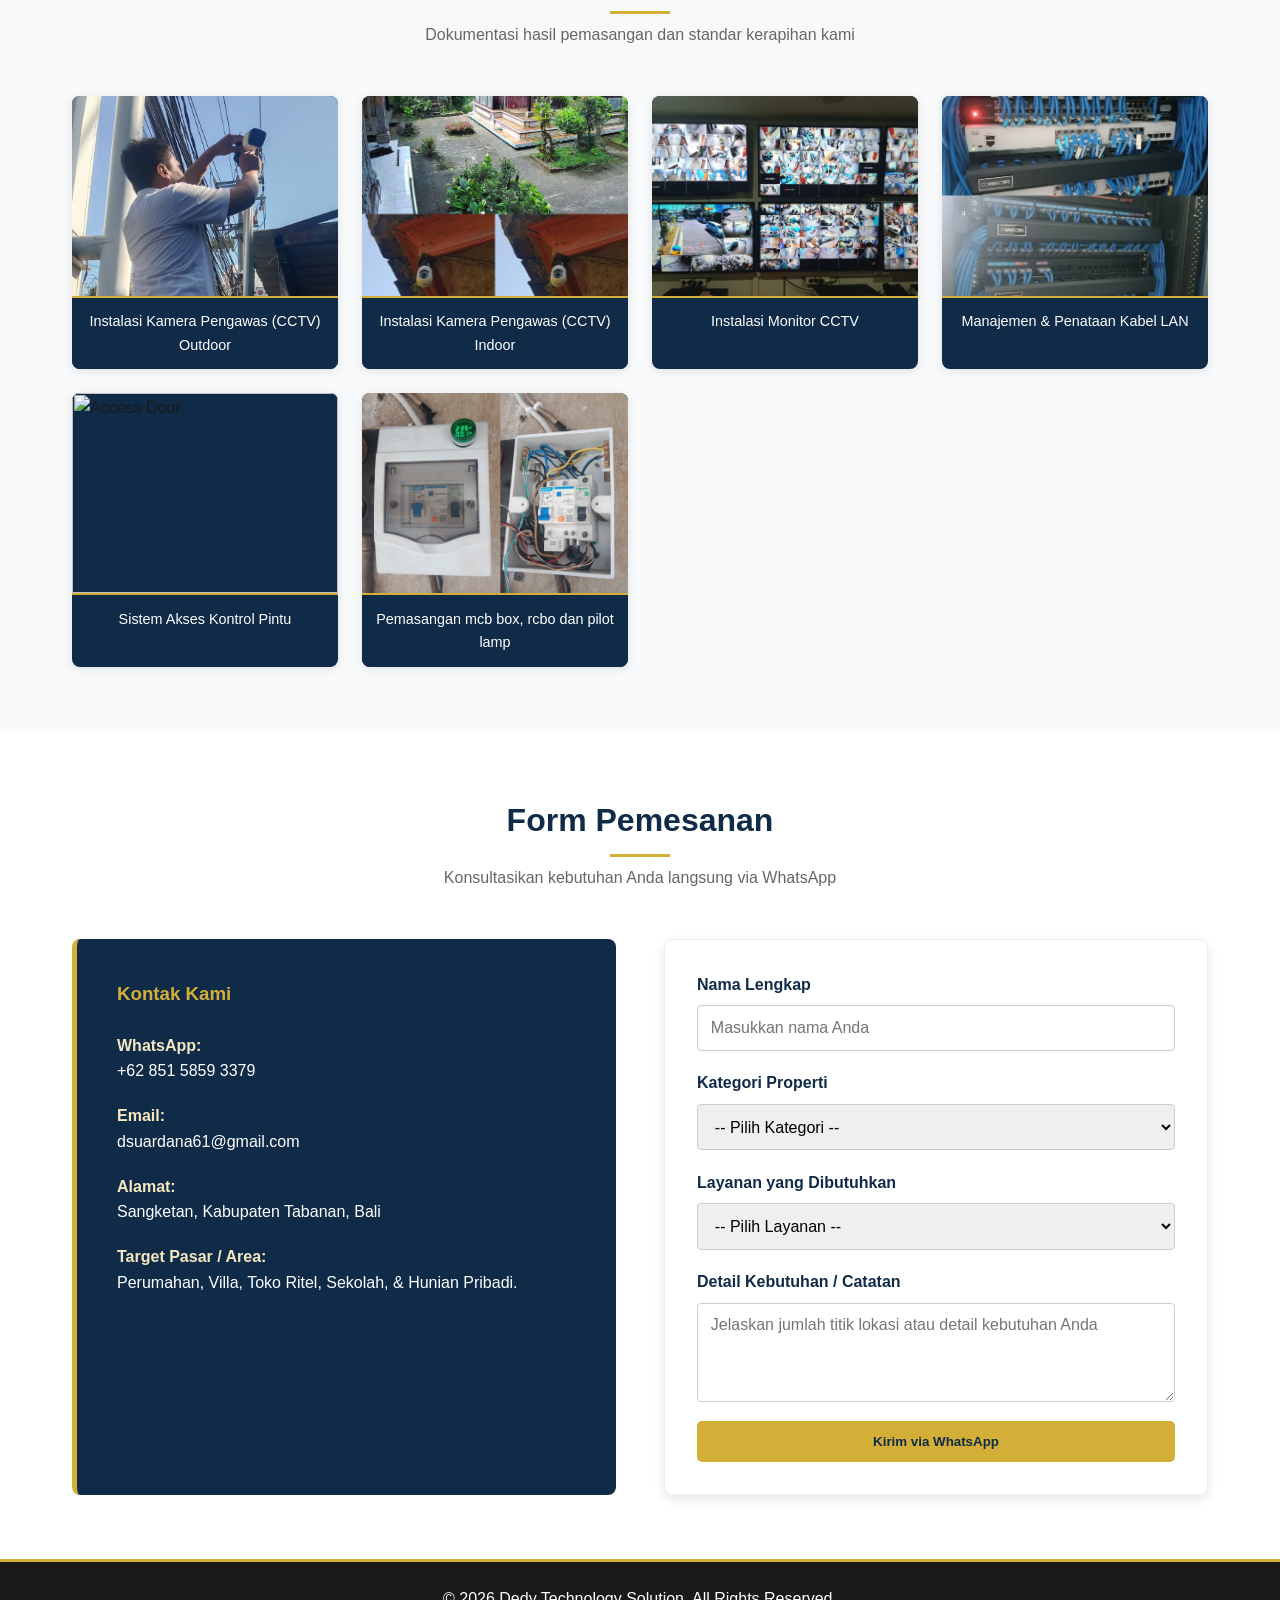
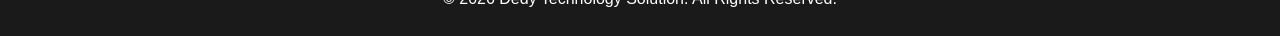
==== commit a8864c2d: "Update dts.html" ====
--- a/dts.html
+++ b/dts.html
@@ -427,7 +427,7 @@
           <div class="gallery-caption">Sistem Akses Kontrol Pintu</div>
         </div>
         <div class="gallery-item">
-          <img src="https://images.unsplash.com/photo-1558002038-1055907df827?auto=format&fit=crop&w=500&q=80" alt="Access Door">
+          <img src="assets/listrik1.jpg?auto=format&fit=crop&w=500&q=80" alt="Access Door">
           <div class="gallery-caption">Pemasangan mcb box, rcbo dan pilot lamp </div>
         </div>
       </div>
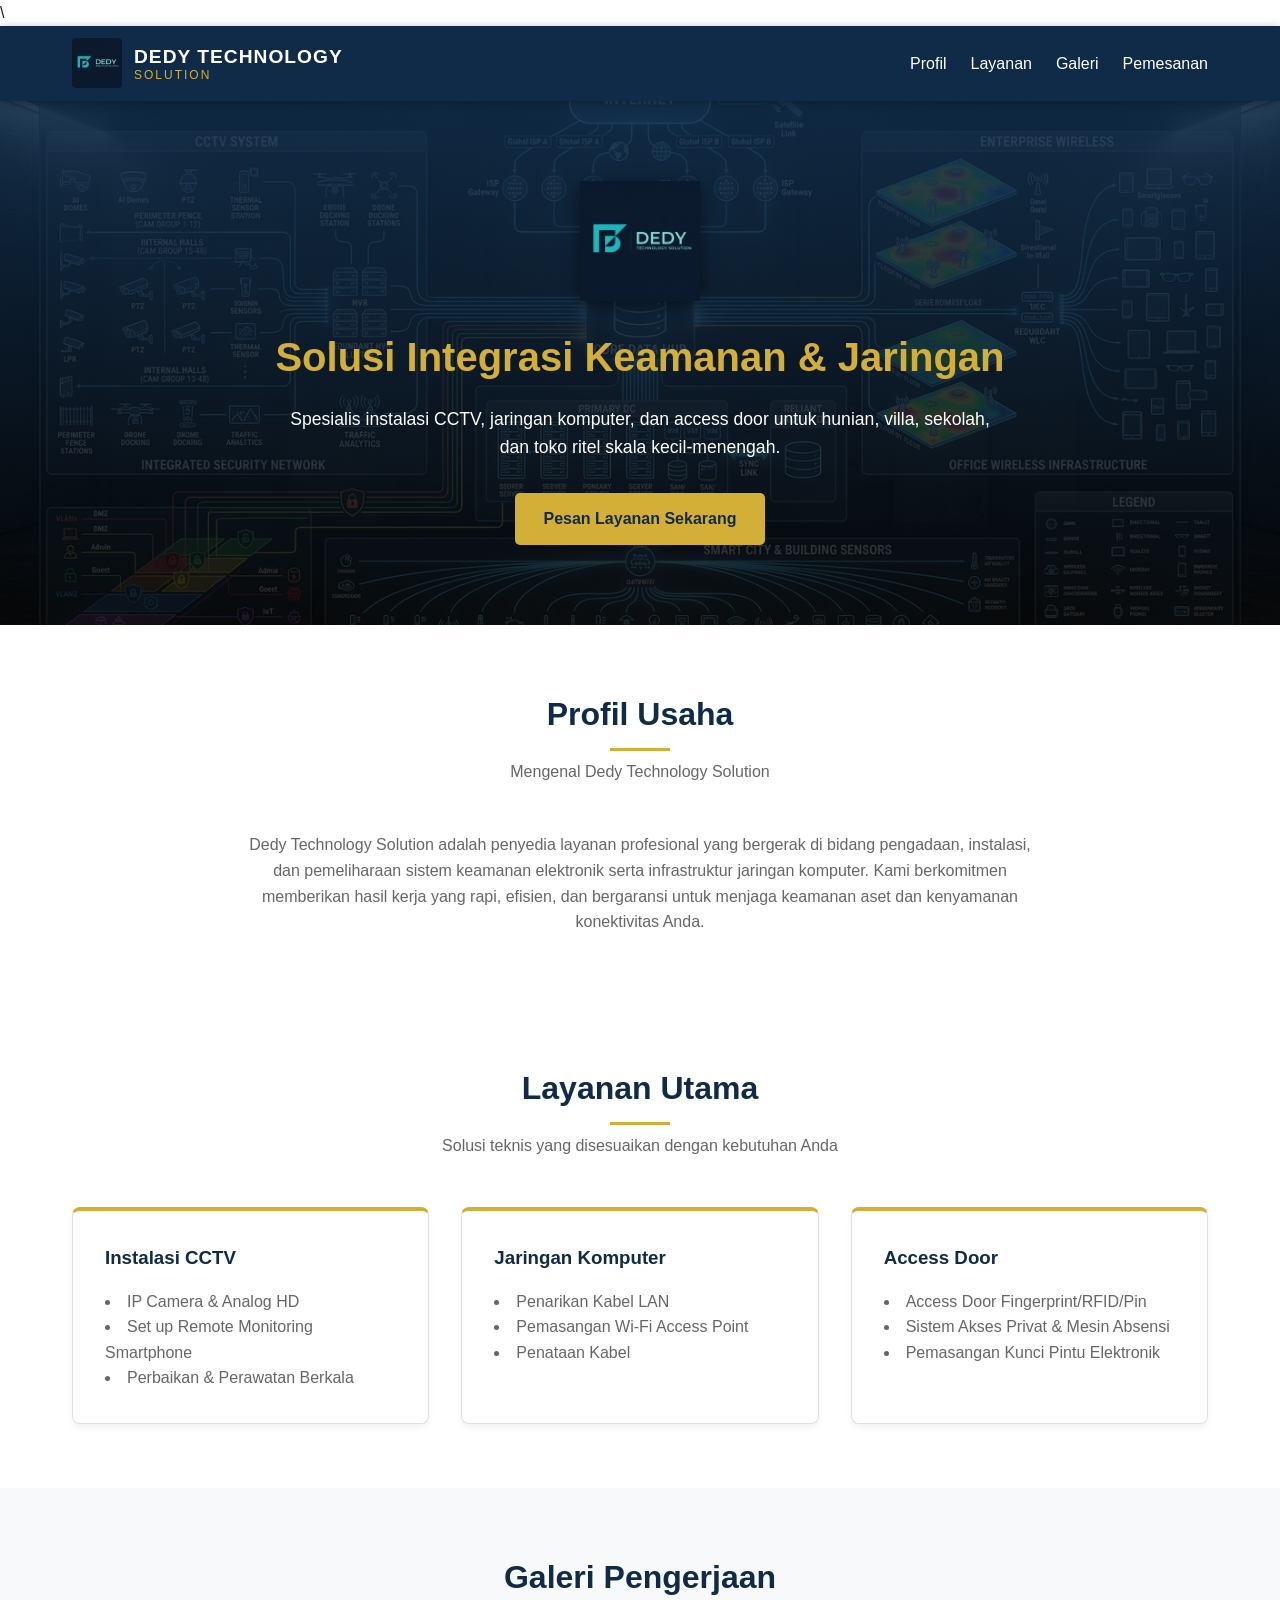
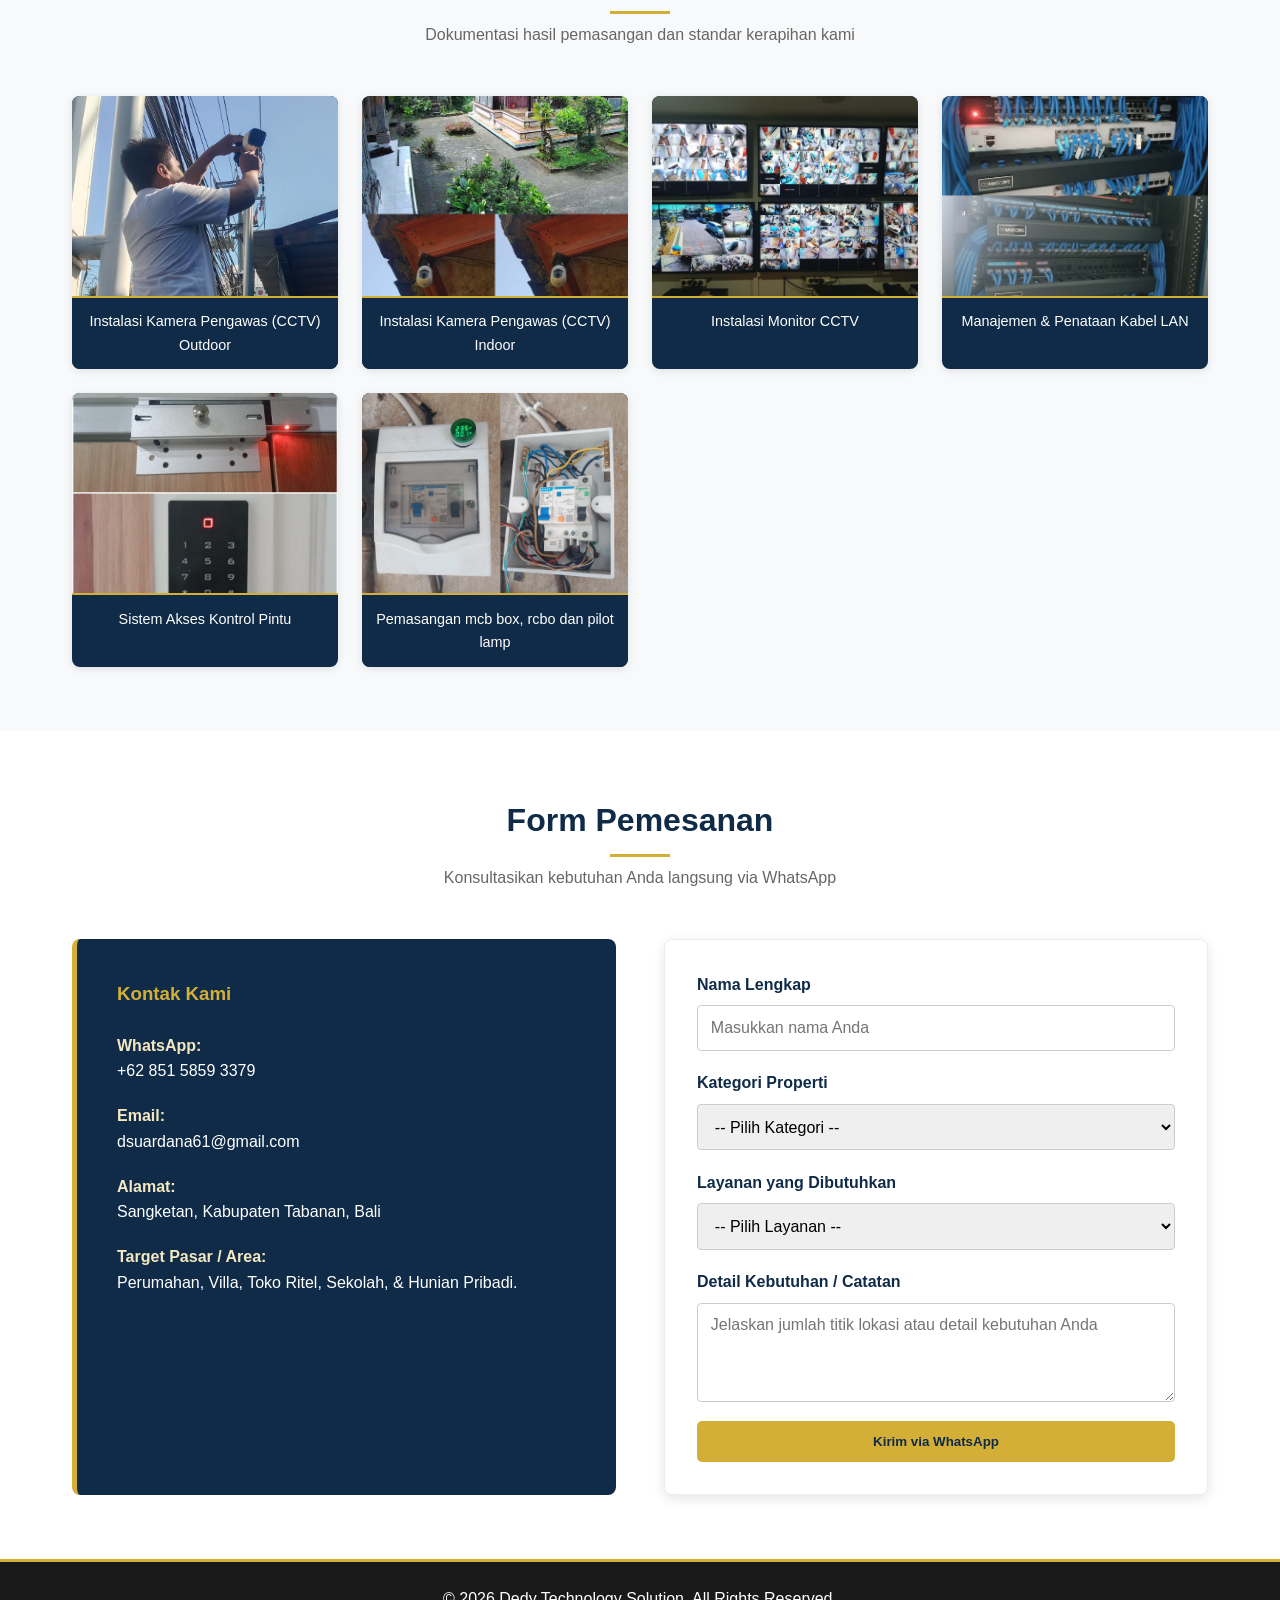
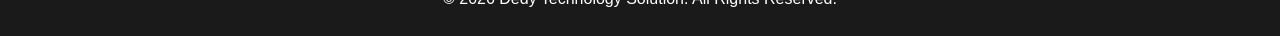
==== commit 686a85a9: "Update image source for Access Door in dts.html" ====
--- a/dts.html
+++ b/dts.html
@@ -423,7 +423,7 @@
           <div class="gallery-caption">Manajemen & Penataan Kabel LAN</div>
         </div>
         <div class="gallery-item">
-          <img src="https://images.unsplash.com/photo-1558002038-1055907df827?auto=format&fit=crop&w=500&q=80" alt="Access Door">
+          <img src="assets/access.jpg?auto=format&fit=crop&w=500&q=80" alt="Access Door">
           <div class="gallery-caption">Sistem Akses Kontrol Pintu</div>
         </div>
         <div class="gallery-item">
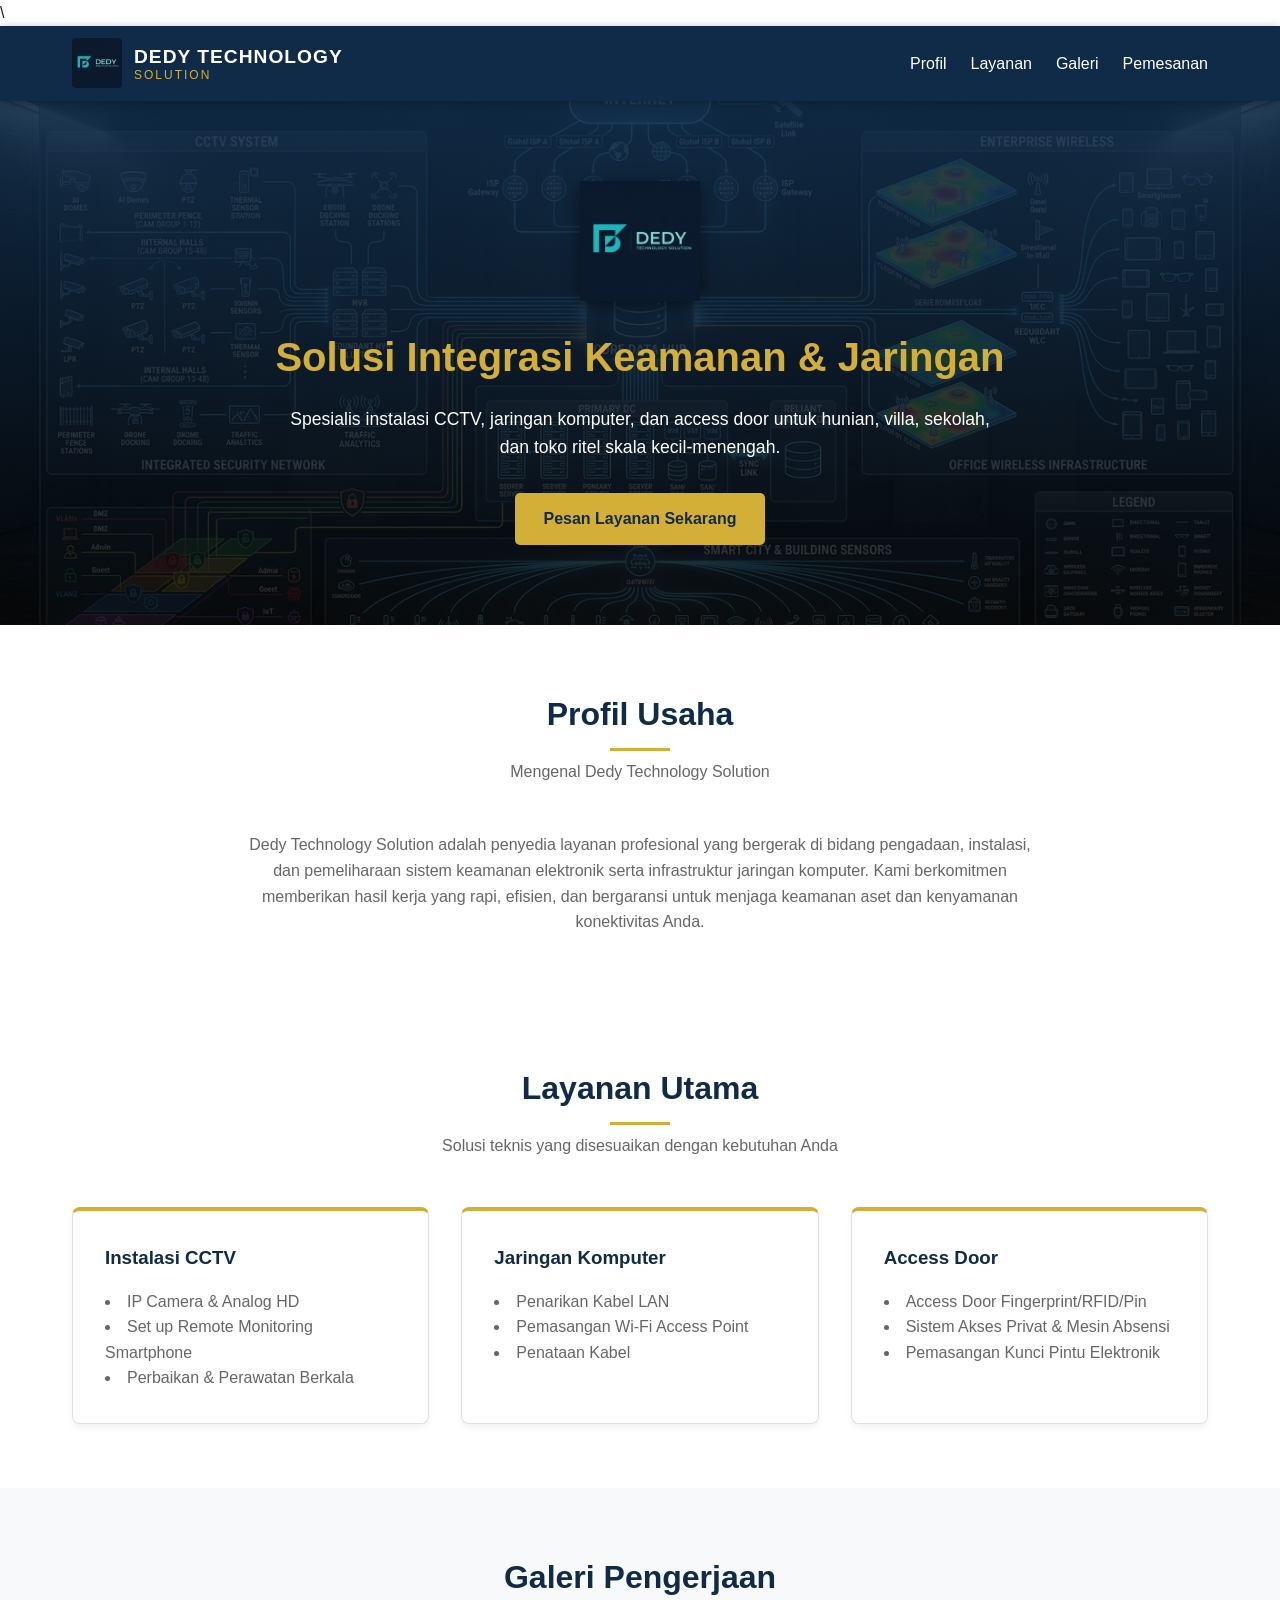
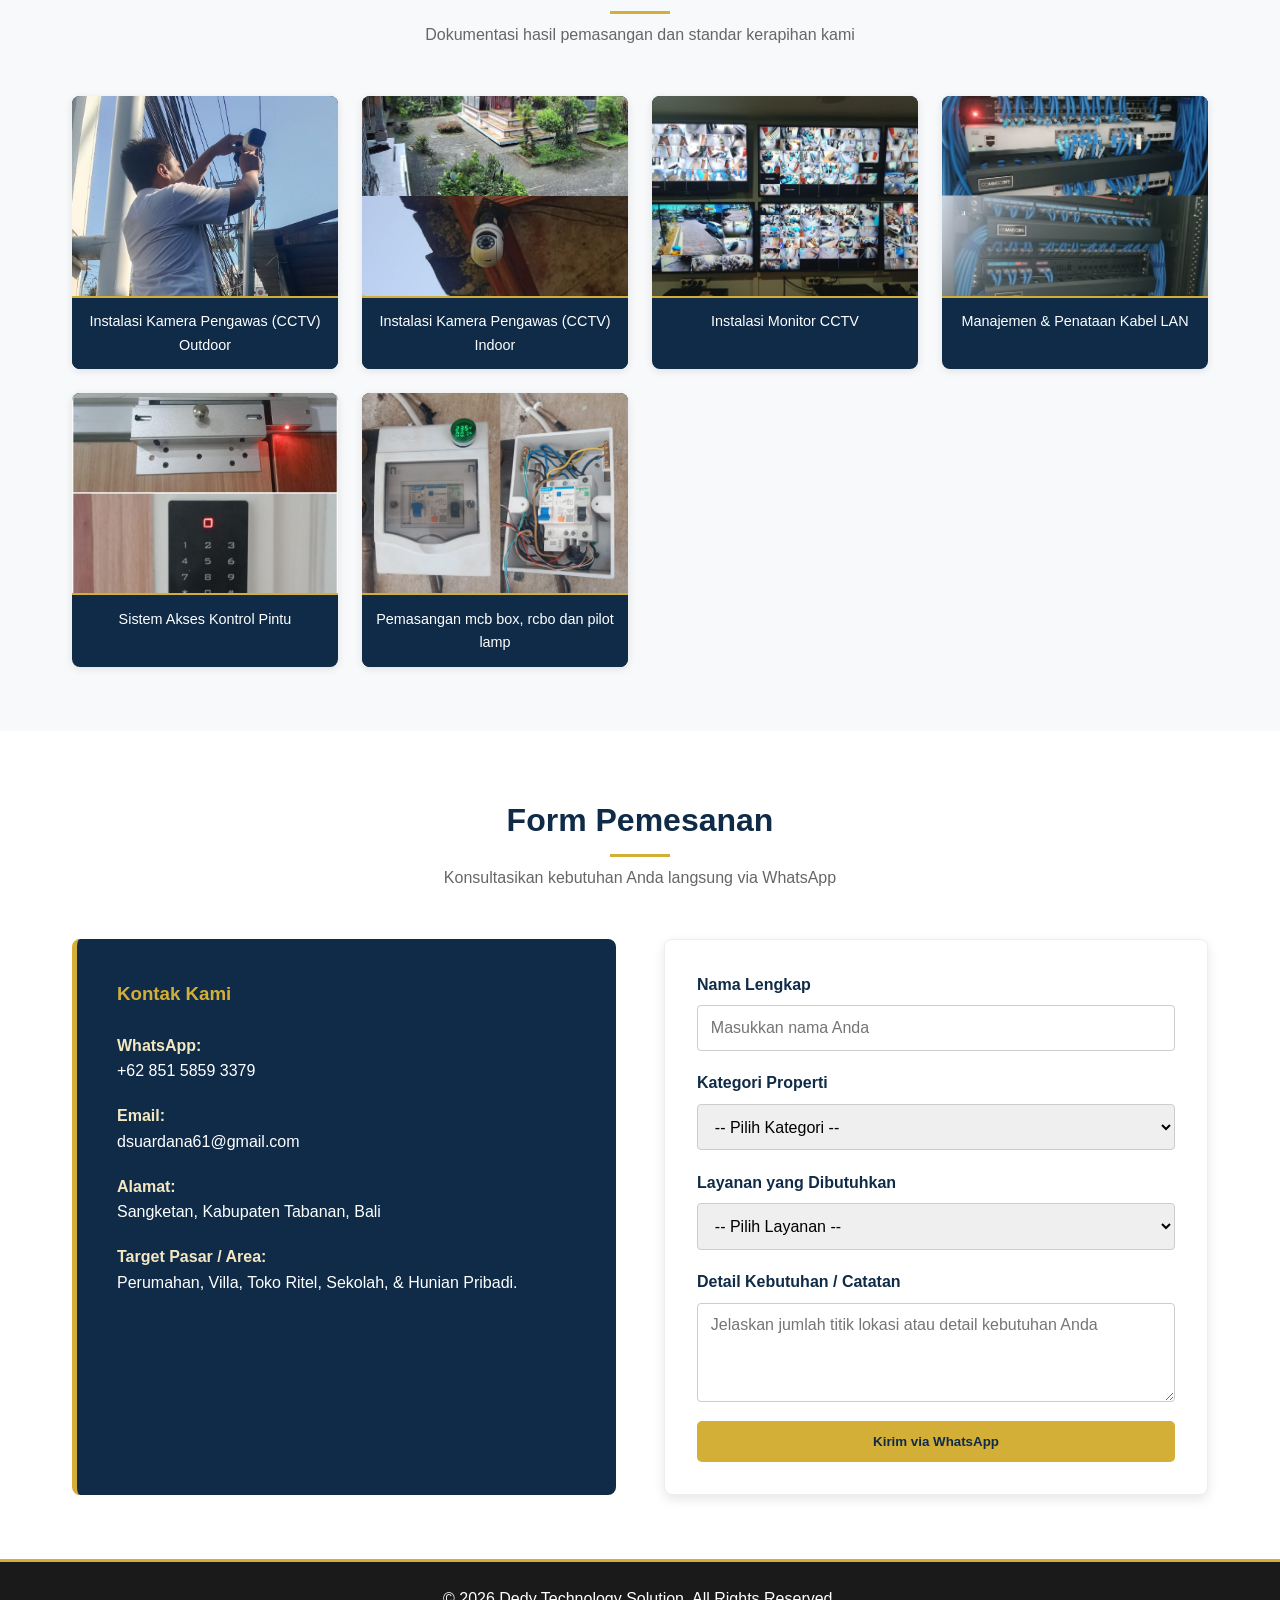
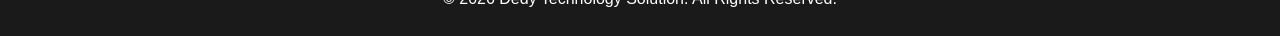
==== commit 1fa130f8: "Replace CCTV indoor image with a new JPEG" ====
--- a/dts.html
+++ b/dts.html
@@ -411,7 +411,7 @@
           <div class="gallery-caption">Instalasi Kamera Pengawas (CCTV) Outdoor</div>
         </div>
 		<div class="gallery-item">
-          <img src="assets/cctv1.png?auto=format&fit=crop&w=500&q=80" alt="Instalasi CCTV">
+          <img src="assets/cctv2.jpeg?auto=format&fit=crop&w=500&q=80" alt="Instalasi CCTV">
           <div class="gallery-caption">Instalasi Kamera Pengawas (CCTV) Indoor</div>
         </div>
 		<div class="gallery-item">
